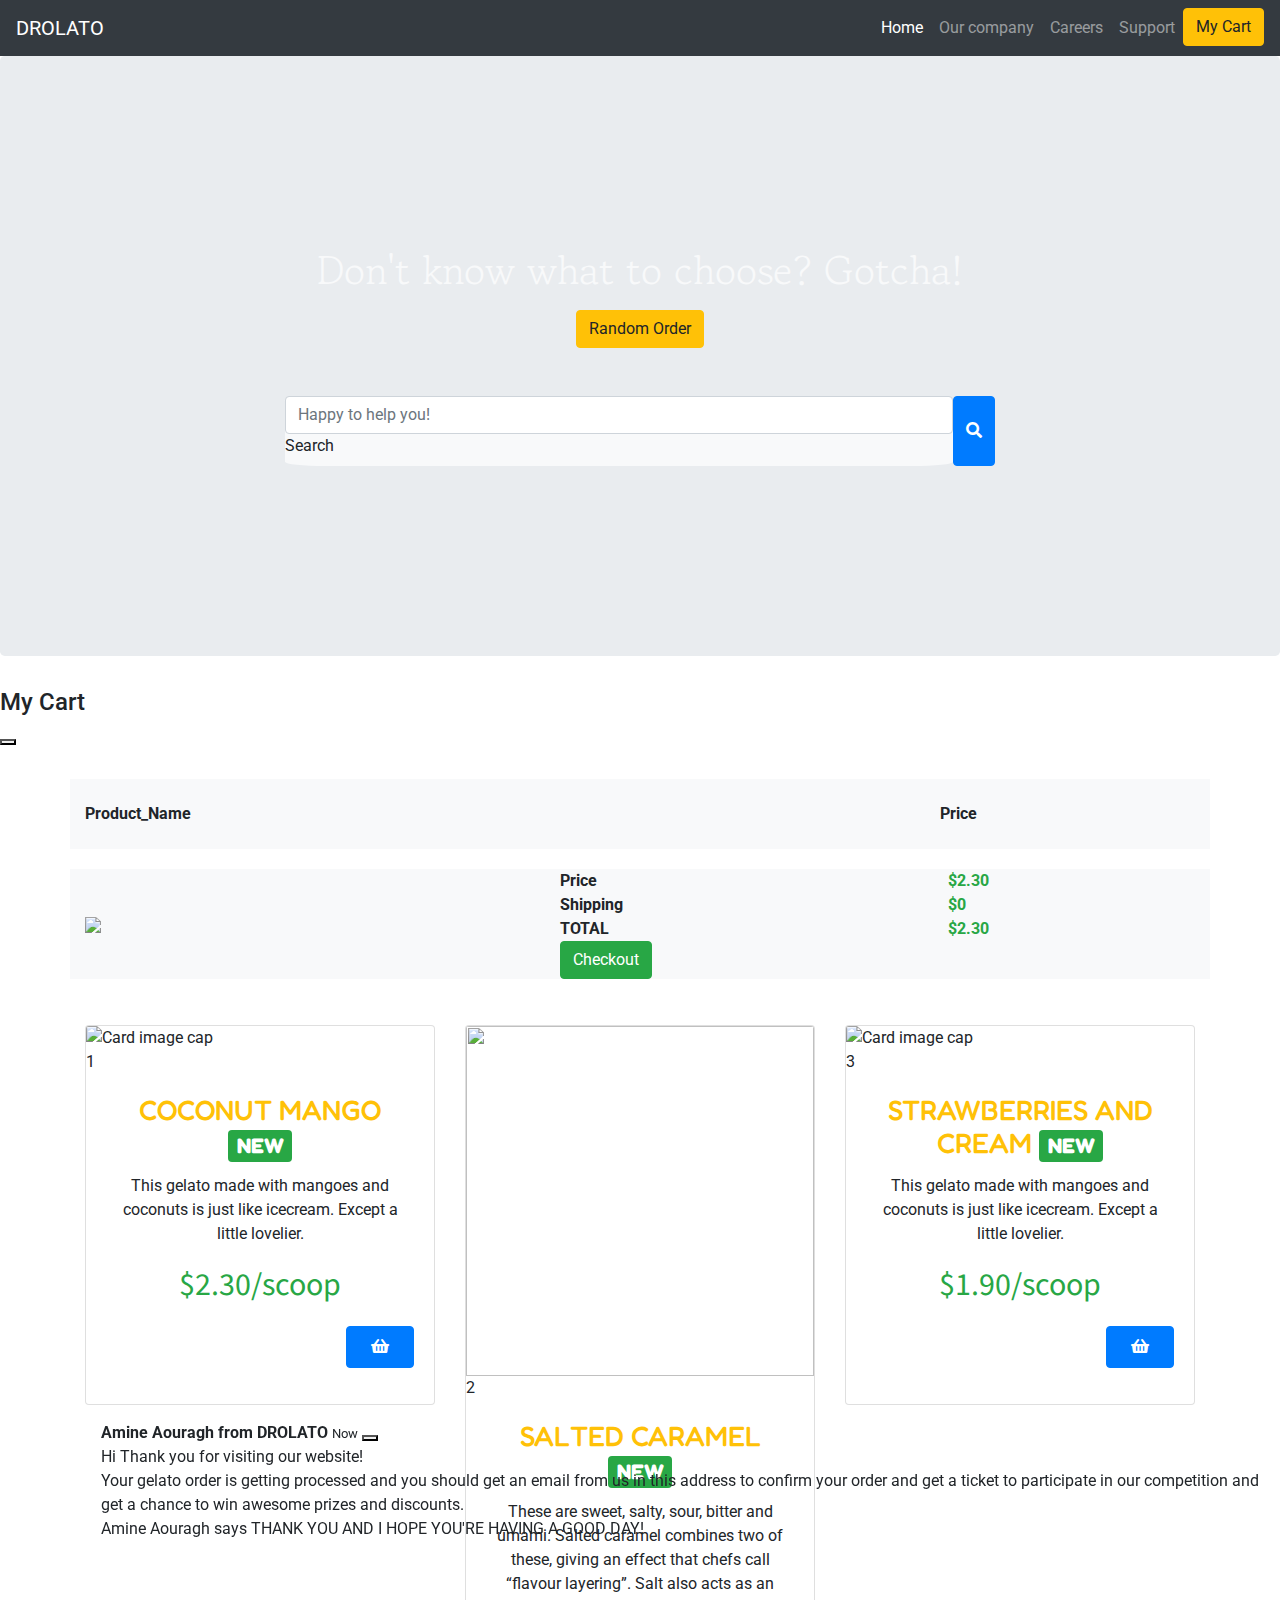
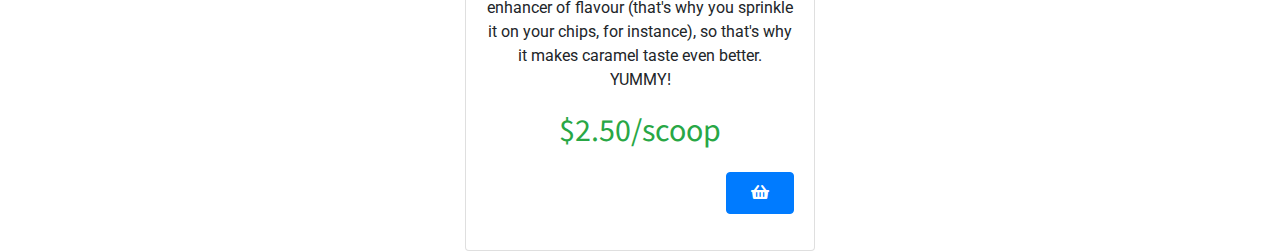
==== index.html @ d1ea40b9 "Update index.html" ====
<!DOCTYPE html>
<html>

<head>
	<meta charset="utf-8">
	<meta name="viewport" content="width=device-width">
	<title>Drolato Order</title>

  <link rel="stylesheet" href="https://maxcdn.bootstrapcdn.com/bootstrap/4.0.0/css/bootstrap.min.css" integrity="sha384-Gn5384xqQ1aoWXA+058RXPxPg6fy4IWvTNh0E263XmFcJlSAwiGgFAW/dAiS6JXm" crossorigin="anonymous">

  <link rel="stylesheet" href="https://maxcdn.bootstrapcdn.com/font-awesome/4.6.3/css/font-awesome.min.css" type="text/css">

  <style>
    @import url('https://fonts.googleapis.com/css2?family=Permanent+Marker&display=swap');
    @import url('https://fonts.googleapis.com/css2?family=Fredoka+One&display=swap');
    @import url('https://fonts.googleapis.com/css2?family=Mada:wght@500&display=swap');
    @import url('https://fonts.googleapis.com/css2?family=Gowun+Batang:wght@700&display=swap');
    @import url('https://use.fontawesome.com/releases/v5.8.1/css/all.css');
  </style>

  <script src="https://code.jquery.com/jquery-3.5.1.min.js"></script>

  <!-- Font Awesome -->
  <link href="https://cdnjs.cloudflare.com/ajax/libs/font-awesome/5.15.1/css/all.min.css" rel="stylesheet"/>
  <!-- Google Fonts -->
  <link href="https://fonts.googleapis.com/css?family=Roboto:300,400,500,700&display=swap" rel="stylesheet"/>
  <!-- MDB -->
  <link href="https://cdnjs.cloudflare.com/ajax/libs/mdb-ui-kit/3.6.0/mdb.min.css" rel="stylesheet"/>

	<link href="style.css" rel="stylesheet" type="text/css" />

</head>

<body>

  <nav class="navbar navbar-expand-md navbar-dark bg-dark">
    <a class="navbar-brand mr-auto" href="#">
      DROLATO
    </a>
    <button class="navbar-toggler" type="button" data-toggle="collapse" data-target="#navbarSupportedContent" aria-controls="navbarSupportedContent" aria-expanded="false" aria-label="Toggle navigation">
    <span class="navbar-toggler-icon"></span>
    </button>

    <div class="collapse navbar-collapse" id="navbarSupportedContent">

      <ul class="navbar-nav ml-auto">

        <li class="nav-item active">
          <a class="nav-link" href="#">Home <span class="sr-only">(current)</span></a>
        </li>

        <li class="nav-item">
          <a class="nav-link" href="#">Our company</a>
        </li>

        <li class="nav-item">
          <a class="nav-link" href="#">Careers</a>
        </li>

        <li class="nav-item">
          <a class="nav-link" href="support.html">Support</a>
        </li>

        <li class="nav-item">
          <a class="btn btn-warning position-relative" data-bs-toggle="offcanvas" href="#offcanvasCart" role="button" aria-controls="offcanvasCart">
            My Cart <span class="badge badge-notification position-absolute top-0 left-140 translate-middle bg-danger"></span>
          </a>
        </li>

      </ul>

    </div>
  </nav>

  <div class="jumbotron">

    <h1 class="display-6 leading-title text-light text-center mb-3">Don't know what to choose? Gotcha!</h1>
    <span>
      <button type="button" class="btn btn-warning">Random Order</button>
    </span>

    <div class="input-group mt-5">

      <div class="form-outline bg-light" id="search-bar">

        <input type="search" id="searchProductBar" class="form-control" aria-label="Search" placeholder="Happy to help you!" autocomplete="off" />
        <label class="form-label" for="searchProductBar">Search</label>

      </div>

      <button type="submit" class="btn btn-primary search-btn">
        <i class="fas fa-search"></i>
      </button>

    </div>

  </div>

  <div class="offcanvas offcanvas-start" tabindex="-1" id="offcanvasCart" aria-labelledby="offcanvasCartLabel">

    <div class="offcanvas-header">

      <h4 class="offcanvas-title" id="offcanvasCartLabel">My Cart</h4>
      <button type="button" class="btn-close text-reset" data-bs-dismiss="offcanvas" aria-label="Close"></button>

    </div>

    <div class="offcanvas-body">

      <h5 class="customer"></h5>

      <div class="container">

        <div class="row justify-content-between align-items-center cart-product-header bg-light">

          <div class="col-xs col-md-5">
            <span class="product-name"><strong>Product_Name</strong></span>
          </div> 

          <div class="col-xs col-md-3 offset-md-3">
            <span class="product-price"><strong>Price</strong></span>
          </div>

        </div>

        <div class="row bg-light justify-content-between align-items-center">

          <div class="col-xs col-sm-5">
            <span class="product-image"><img src="https://beamingbaker.com/wp-content/uploads/2015/01/IGT1-3-Ingredient-Homemade-Mango-Ice-Cream-Recipe-Easy-1.jpg" class="" style="height: 120px;"></span>
          </div> 

          <div class="col-xs col-sm-7">

            <div class="row">

              <div class="col-xs-7 col-md">
                <span class="quantity_price"><strong>Price</strong></span>
              </div> 

              <div class="col-xs-5 col-md offset-md-2">
                <span class="quantity_price_number mr-auto text-success"><strong>$2.30</strong></span>
              </div>

            </div>

            <div class="row">

              <div class="col-xs-7 col-md">
                <span class="shipping_price"><strong>Shipping</strong></span>
              </div> 

              <div class="col-xs-5 col-md offset-md-2">
                <span class="shipping_price_number mr-auto text-success"><strong>$0</strong></span>
              </div>

            </div>

            <div class="row">

              <div class="col-xs-7 col-md">
                <span class="total_price"><strong>TOTAL</strong></span>
              </div> 

              <div class="col-xs-5 col-md offset-md-2">
                <span class="total_price_number text-success"><strong>$2.30</strong></span>
              </div>

            </div>

            <div class="row">
              <div class="col">
                <span class="checkout_button">
                  <button type="button" class="btn btn-success">Checkout</button>
                </span>
              </div>
            </div>

          </div>

        </div>

      </div>
      <!--
      <span data-toggle="modal" data-target="#orderModal">
        <button type="button" class="btn btn-primary register-btn mr-auto">
          Register 
      </span>
      -->

      <!-- THE ORDER MODAL -->
      <div class="modal fade" id="orderModal" tabindex="-1" role="dialog" aria-labelledby="modalLabel" aria-hidden="true">

        <div class="modal-dialog modal-dialog-centered" role="document">

          <div class="modal-content">

            <div class="modal-header">

              <h4 class="modal-title" id="modalLabel">Drolato Order</h4>

              <button type="button" class="close" data-dismiss="modal" aria-label="close">
                <span aria-hidden="true">&times;</span>
              </button>

            </div> 

          <div class="modal-body">

            <div class="alert alert-danger visually-hidden" id="bad-word-notice" role="alert">
              <strong>ALERT! A string you entered seems to be suspicious. You still have <span class="input_attempts_number">2</span> attempts before your session will be blocked!</strong>
            </div>

            <form class="order-form visually-hidden" novalidate>

              <div class="row g-2">

                <div class="col-md">

                  <div class="form-floating mb-3">

                    <input type="text" class="form-control" id="firstNameInput" aria-describedby="firstName" placeholder="First Name" autocomplete="off" required>
                    <label for="firstNameInput" class="form-label">First Name</label>

                    <div class="valid-feedback">
                      Looks good!
                    </div>

                    <div class="invalid-feedback">
                      Please provide your first name.
                    </div>

                  </div> 

                </div>

                <div class="col-md">

                  <div class="form-floating mb-3">

                    <input type="text" class="form-control" id="lastNameInput" aria-describedby="lastName" placeholder="Last Name" autocomplete="off" required> 
                    <label for="lastNameInput" class="form-label">Last Name</label>

                    <div class="valid-feedback">
                      Looks good!
                    </div>

                    <div class="invalid-feedback">
                      Please provide your last name.
                    </div>

                  </div>

                </div>

              </div>

              <div class="form-floating mb-3">

                <input type="email" class="form-control" id="emailInput" aria-describedby="email" placeholder="Email" autocomplete="off" required>
                <label for="emailInput" class="form-label">Email Address</label>

                <div class="valid-feedback">
                  Looks good! 
                </div>

                <div class="invalid-feedback">
                  Please provide your email.
                </div>

              </div>

              <div class="form-floating mb-3">

                <input type="address" class="form-control" id="addressInput" aria-describedby="address" placeholder="123 Main St" autocomplete="off" required>
                <label for="addressInput" class="form-label">Address</label>

                <div class="valid-feedback">
                  Looks good! 
                </div>

                <div class="invalid-feedback">
                  Please provide your address. 
                </div>

              </div>

              <div class="row g-2">
                <div class="col-md-4">
                  <label for="coconutMangoQuantityInput" class="form-label">Quantity: </label>
                </div>
                <div class="col-md-8">
                  <input type="range" class="form-range" id="quantity_scoops_coconut_mango" aria-describedby="coconutMangoQuantity" min="0" max="20" step="1" required>
                </div>
              </div>

              <div>
                <p>Cost: <span class="coconut_mango_prize"></span></p>
              </div>

              <p><input type="button" value="Order Detail"></p>

              <div class="order-detail"></div>

              <div class="accordion" id="customer_data_accordion">

                <div class="accordion-item">

                  <h2 class="accordion-header" id="heading">

                    <button class="accordion-button collapsed" type="button" data-bs-toggle="collapse" data-bs-target="#collapseOne" aria-expanded="true" aria-controls="collapseOne">
                      Why Do We Need This Data
                    </button>

                  </h2>

                  <div id="collapseOne" class="accordion-collapse collapse" aria-labelledby="heading" data-bs-parent="#customer_data_accordion">

                    <div class="accordion-body">

                      <p>TEST #0</p>
                      <p>TEST #1</p>
                      <p>TEST #2</p>

                    </div>

                  </div>

                </div>

              </div>

              <div class="modal-footer">
               <!--
                <button type="submit" class="btn btn-primary mr-auto">
                  <span class="spinner-border spinner-border-sm visually-hidden" role="status" aria-hidden="true"></span>
                  <span class="confirm-button" >Confirm</span>
                  <span class="visually-hidden loading-btn">Loading...</span>
                </button>
               -->
                <button type="button" class="btn btn-secondary" data-dismiss="modal">
                  Close
                </button>

              </div>

            </form>

          </div>           

        </div>
      </div>
    </div>

    </div>

  </div>

  <!-- Invoice Modal -->
      <div class="modal fade" id="invoiceModal" tabindex="-1" aria-labelledby="invoiceModalLabel" aria-hidden="true">

        <div class="modal-dialog">

          <div class="modal-content">

            <div class="modal-header">

              <h5 class="modal-title" id="invoiceModalLabel">INVOICE</h5>

              <button type="button" class="btn-close" data-bs-dismiss="modal" aria-label="Close"></button>

            </div>

            <div class="modal-body">

              <table class="table caption-top">

                <caption>Drolato Order</caption>

                <thead class="table-dark">

                  <tr>
                    <th scope="col">#</th> 
                    <th scope="col">Product</th> 
                    <th scope="col">Quantity</th> 
                    <th scope="col">Price</th> 
                  </tr>

                </thead>

                <tbody class="table-light">

                  <tr>
                    <th scope="row">1</th> 
                    <td>Coconut Mango</td> 
                    <td>3</td> 
                    <td>$7.80</td>
                  </tr>

                  <tr>
                    <th scope="row">2</th> 
                    <td>Salted Caramel</td> 
                    <td>2</td> 
                    <td>$5</td> 
                  </tr>

                  <tr>
                    <th scope="row">3</th>
                    <td>Strawberries And Cream</td>
                    <td>1</td>
                    <td>$1.90</td>
                  </tr>

                </tbody>

                <tfoot>

                  <th scope="row">Total</th>
                  <td></td>
                  <td>6 gelatos</td>
                  <td>$14.70</td>

                </tfoot>

              </table>

              <div class="alert alert-dark" role="alert">
                Your promo code: <a href="#" class="alert-link promo-code"></a>. Please make sure to keep it safe and do not share it with anyone else.
              </div>

            </div>

          </div>

        </div>

      </div>

	<div class="container">

    <div class="row">

      <div class="col col-xs-12 col-sm-6 col-md-4">

        <div class="card card-first mt-3">

          <img class="card-img-top" src="https://beamingbaker.com/wp-content/uploads/2015/01/IGT1-3-Ingredient-Homemade-Mango-Ice-Cream-Recipe-Easy-1.jpg" alt="Card image cap" data-toggle="tooltip" data-placement="bottom" title="tooltip on bottom">

          <span class="visually-hidden first_product_identificator">1</span>

          <div class="card-body">

            <h3 class="card-title text-center text-warning">COCONUT MANGO <span class="badge badge-success badge_first_product">NEW</span></h3>
            <p class="card-text text-center" id="coconut-mango-description">This gelato made with mangoes and coconuts is just like icecream. Except a little lovelier.</p>
            <p class="card-text text-center text-success scoop-price" id="coconut-mango-scoop-price">$2.30/scoop</p>

            <div class="text-center card-bottom">

              <div class="icecream-type d-flex bd-highlight mb-3">

                <button type="button" class="btn btn-primary ml-auto p-2 bd-highlight" data-toggle="tooltip" data-placement="top" title="Add to cart" id="add-btn-coconut" >
                  <span class="sr-only">Add To Cart</span>
                  <i class="fa fa-shopping-basket"></i>
                </button>

              </div>

            </div>

          </div>

        </div>

        <!--A toast message to confirm the customer's order-->
        <div class="position-fixed bottom-0 end-0 p-3" style="z-index:11">
          <div id="liveToast" class="toast" role="alert" aria-live="assertive" aria-atomic="true" data-bs-autohide="false">
            <div class="toast-header">
              <strong class="me-auto">Amine Aouragh from DROLATO</strong>
              <small>Now</small>
              <button type="button" class="btn-close" data-bs-dismiss="toast" aria-label="Close"></button>
            </div>
            <div class="toast-body">
              Hi <span class="customer_name"></span> Thank you for visiting our website! <br>
              Your gelato order is getting processed and you should get an email from us in this address <span class="customer_email"></span> to confirm your order and get a ticket to participate in our competition and get a chance to win awesome prizes and discounts. <br>
              Amine Aouragh says THANK YOU AND I HOPE YOU'RE HAVING A GOOD DAY!
            </div>
          </div>
        </div>

      </div>

      <div class="col col-xs-12 col-sm-6 col-md-4">

        <div class="card card-second mt-3">

          <img class="card-img-top" src="https://nz.factory.nestle.com/sites/g/files/pydnoa371/files/caramel_2new.png" style="height: 350px;" data-toggle="tooltip" data-placement="bottom" title="tooltip on bottom">

          <span class="visually-hidden second_product_identificator">2</span>

          <div class="card-body">

            <h3 class="card-title text-center text-warning">SALTED CARAMEL <span class="badge badge-success badge_second_product">NEW</span></h3>

            <p class="card-text text-center" id="salted-caramel-description">These are sweet, salty, sour, bitter and umami. Salted caramel combines two of these, giving an effect that chefs call “flavour layering”. Salt also acts as an enhancer of flavour (that's why you sprinkle it on your chips, for instance), so that's why it makes caramel taste even better. YUMMY!</p>
            <p class="card-text text-center text-success scoop-price" id="salted-caramel-scoop-price">$2.50/scoop</p>

            <div class="text-center card-bottom">

              <div class="icecream-type d-flex bd-highlight mb-3">

                <button type="button" class="btn btn-primary ml-auto p-2 bd-highlight" data-toggle="tooltip" data-placement="top" title="Add to cart" id="add-btn-saltedCaramel" >
                  <span class="sr-only">Add To Cart</span>
                  <i class="fa fa-shopping-basket"></i>
                </button>

              </div>

            </div>
            
          </div>

        </div>

      </div>

      <div class="col col-xs-12 col-sm-6 col-md-4">

        <div class="card card-third mt-3">

          <img class="card-img-top" src="https://vintagekitchennotes.com/wp-content/uploads/2020/01/Strawberry-ice-cream-10..jpg" alt="Card image cap" data-toggle="tooltip" data-placement="left" title="tooltip on left" >

          <span class="visually-hidden third_product_identificator">3</span>

          <div class="card-body">

            <h3 class="card-title text-center text-warning">STRAWBERRIES AND CREAM <span class="badge badge-success badge_third_product">NEW</span></h3>
            <p class="card-text text-center" id="strawberries-cream-description">This gelato made with mangoes and coconuts is just like icecream. Except a little lovelier.</p>
            <p class="card-text text-center text-success scoop-price" id="strawberries-cream-scoop-price">$1.90/scoop</p>

            <div class="text-center card-bottom">
              <div class="icecream-type d-flex bd-highlight mb-3">
                <button type="button" class="btn btn-primary ml-auto p-2 bd-highlight" data-toggle="tooltip" data-placement="top" title="Add to cart" id="add-btn-strawberries" >
                  <span class="sr-only">Add To Cart</span>
                  <i class="fa fa-shopping-basket"></i>
                </button>
              </div>
            </div>

          </div>

        </div>

      </div>

    </div>

</div>

	<script src="script.js"></script>
  <!-- MDB -->
  <script type="text/javascript" src="https://cdnjs.cloudflare.com/ajax/libs/mdb-ui-kit/3.6.0/mdb.min.js"></script>

  <script src="https://cdnjs.cloudflare.com/ajax/libs/popper.js/1.16.0/umd/popper.min.js"></script>

  <script src="https://maxcdn.bootstrapcdn.com/bootstrap/4.0.0/js/bootstrap.min.js" integrity="sha384-JZR6Spejh4U02d8jOt6vLEHfe/JQGiRRSQQxSfFWpi1MquVdAyjUar5+76PVCmYl" crossorigin="anonymous"></script>

  <link href="https://cdn.jsdelivr.net/npm/bootstrap@5.0.2/dist/css/bootstrap.min.css" rel="stylesheet" integrity="sha384-EVSTQN3/azprG1Anm3QDgpJLIm9Nao0Yz1ztcQTwFspd3yD65VohhpuuCOmLASjC" crossorigin="anonymous">

  <link href="https://cdn.jsdelivr.net/npm/bootstrap@5.0.2/dist/css/bootstrap.min.css" rel="stylesheet" integrity="sha384-EVSTQN3/azprG1Anm3QDgpJLIm9Nao0Yz1ztcQTwFspd3yD65VohhpuuCOmLASjC" crossorigin="anonymous">

  <script src="https://cdn.jsdelivr.net/npm/bootstrap@5.0.2/dist/js/bootstrap.bundle.min.js" integrity="sha384-MrcW6ZMFYlzcLA8Nl+NtUVF0sA7MsXsP1UyJoMp4YLEuNSfAP+JcXn/tWtIaxVXM" crossorigin="anonymous"></script>  

  <script src="https://code.jquery.com/ui/1.12.1/jquery-ui.js"></script>

  <link rel="stylesheet" href="//code.jquery.com/ui/1.12.1/themes/base/jquery-ui.css">
  
</body>

</html>
---- style.css ----
.container {
  margin-top: 30px;
}

.leading-title {
  font-family: 'Gowun Batang', serif;
  margin: 0 auto;
}

.cart-product-header {
  height: 70px;
  margin-bottom: 20px;
}

.jumbotron {
  background-image: url("https://erticonetwork.com/wp-content/uploads/2018/11/2018_-shutterstock_drone-logistics-1280x640.jpg");
  background-size: cover;
  height: 600px;
  display: flex;
  flex-direction: column;
  align-items: center;
  justify-content: center;
}

.input-group {
  justify-content: center;
}

#search-bar {
  width: 55%;
  border-radius: 6%;
}

.card-title {
  font-family: 'Fredoka One', cursive;
}

.scoop-price {
  font-family: 'Mada', sans-serif;
  font-size: 200%;
}

.fa-shopping-basket {
  width: 50px;
}
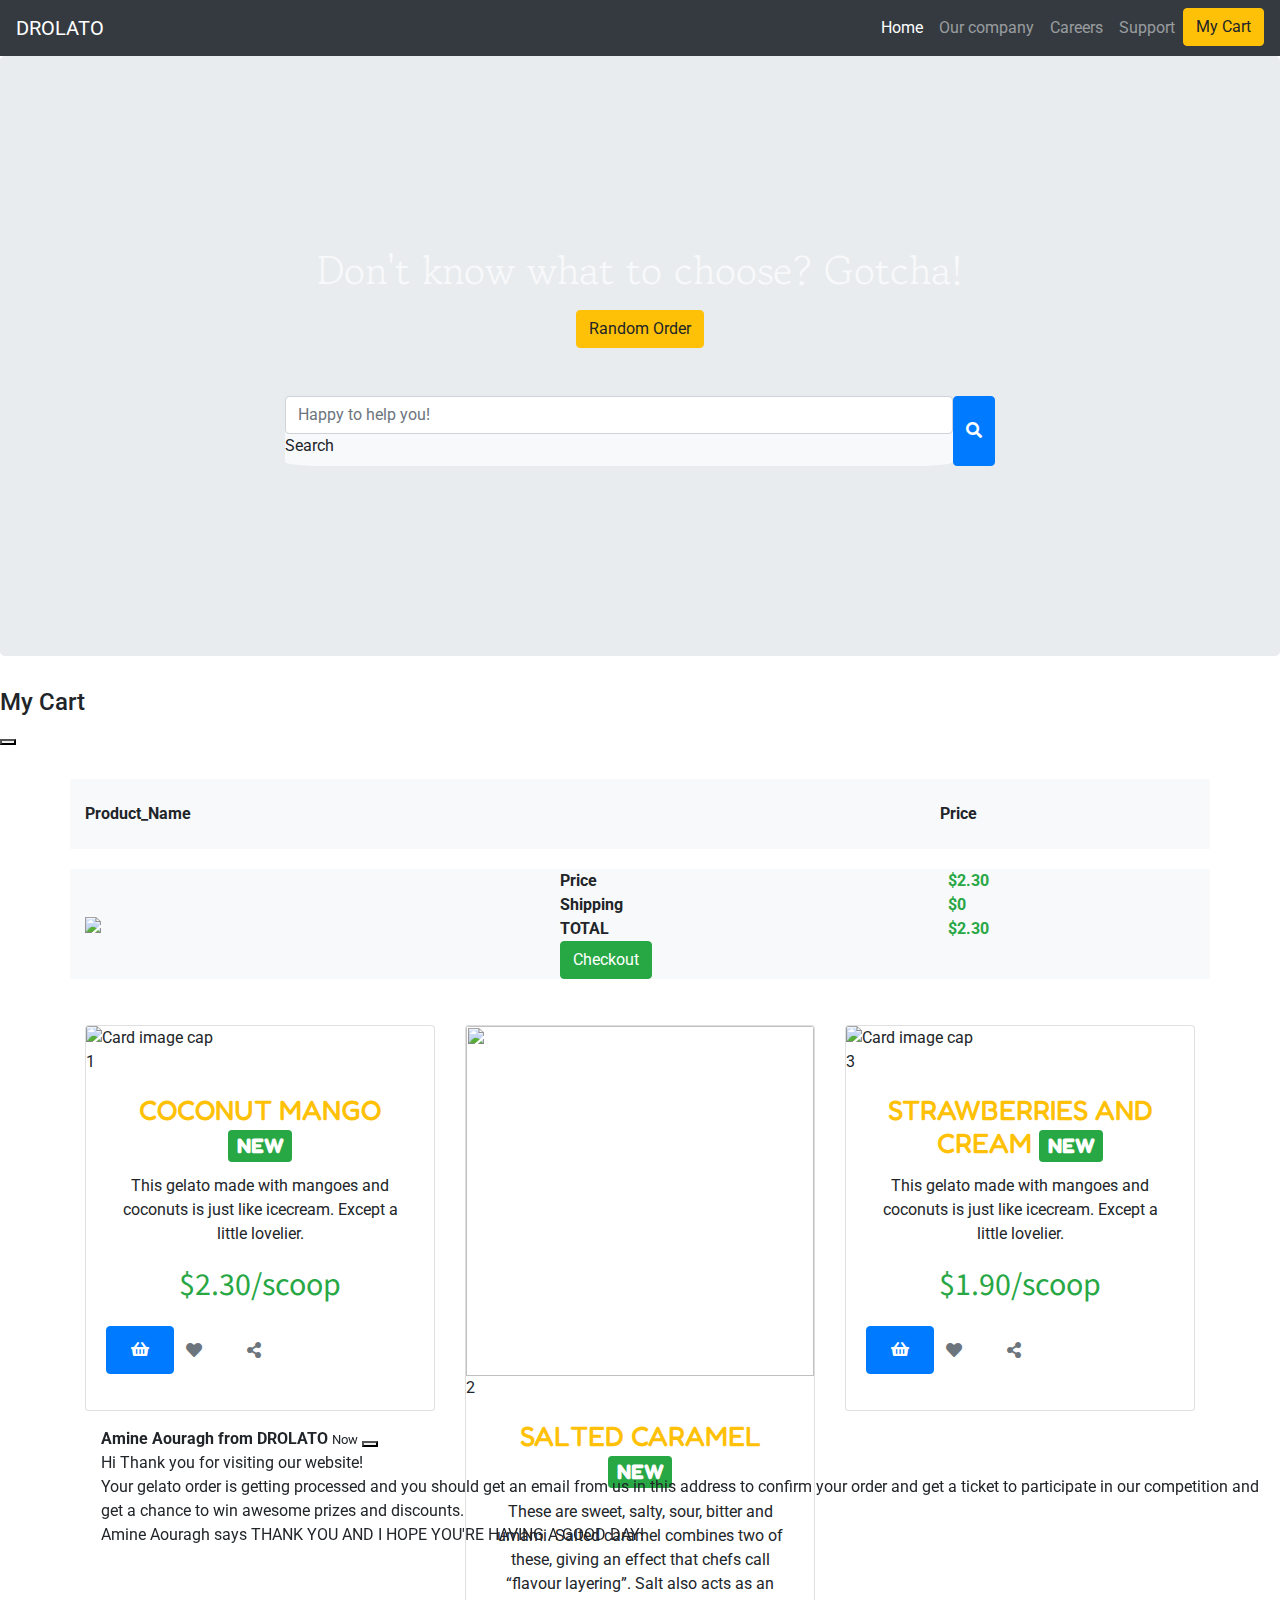
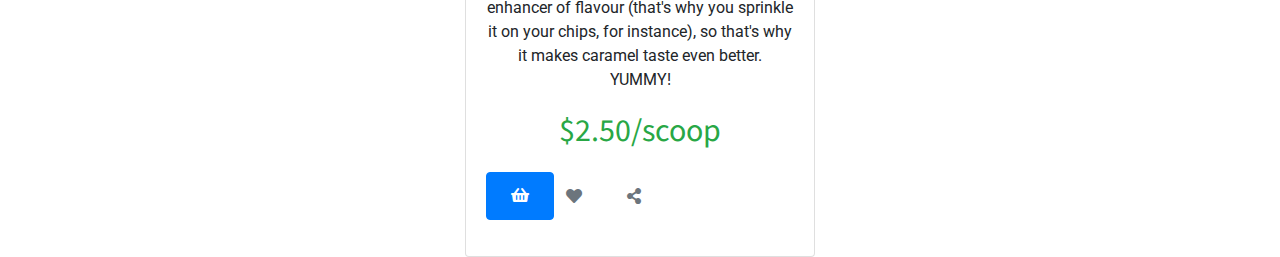
==== commit 6cd04966: "Update index.html" ====
--- a/index.html
+++ b/index.html
@@ -443,24 +443,36 @@
 
         <div class="card card-first mt-3">
 
-          <img class="card-img-top" src="https://beamingbaker.com/wp-content/uploads/2015/01/IGT1-3-Ingredient-Homemade-Mango-Ice-Cream-Recipe-Easy-1.jpg" alt="Card image cap" data-toggle="tooltip" data-placement="bottom" title="tooltip on bottom">
+          <img class="card-img-top" src="https://beamingbaker.com/wp-content/uploads/2015/01/IGT1-3-Ingredient-Homemade-Mango-Ice-Cream-Recipe-Easy-1.jpg" alt="Card image cap">
 
           <span class="visually-hidden first_product_identificator">1</span>
 
           <div class="card-body">
 
             <h3 class="card-title text-center text-warning">COCONUT MANGO <span class="badge badge-success badge_first_product">NEW</span></h3>
+
             <p class="card-text text-center" id="coconut-mango-description">This gelato made with mangoes and coconuts is just like icecream. Except a little lovelier.</p>
+
             <p class="card-text text-center text-success scoop-price" id="coconut-mango-scoop-price">$2.30/scoop</p>
 
             <div class="text-center card-bottom">
 
-              <div class="icecream-type d-flex bd-highlight mb-3">
-
-                <button type="button" class="btn btn-primary ml-auto p-2 bd-highlight" data-toggle="tooltip" data-placement="top" title="Add to cart" id="add-btn-coconut" >
+              <div class="d-flex bd-highlight mb-3">
+
+                <button type="button" class="btn btn-primary me-auto p-2 bd-highlight" data-toggle="tooltip" data-placement="top" title="Add to cart" id="add-btn-coconut" >
                   <span class="sr-only">Add To Cart</span>
                   <i class="fa fa-shopping-basket"></i>
                 </button>
+
+                <div id="like-coconut-mango" class="p-2 bd-highlight like">
+                  <span class="sr-only">Like Product</span>
+                  <i class="fas fa-heart text-muted float-right p-1 my-1 mr-3" data-toggle="tooltip" data-placement="top" title="I like it"></i>
+                </div>
+
+                <div id="share-coconut-mango" class="p-2 bd-highlight share">
+                  <span class="sr-only">Share Product</span>
+                  <i class="fas fa-share-alt text-muted float-right p-1 my-1" data-toggle="tooltip" data-placement="top" title="Share this post"></i>
+                </div>
 
               </div>
 
@@ -492,7 +504,7 @@
 
         <div class="card card-second mt-3">
 
-          <img class="card-img-top" src="https://nz.factory.nestle.com/sites/g/files/pydnoa371/files/caramel_2new.png" style="height: 350px;" data-toggle="tooltip" data-placement="bottom" title="tooltip on bottom">
+          <img class="card-img-top" src="https://nz.factory.nestle.com/sites/g/files/pydnoa371/files/caramel_2new.png" style="height: 350px;">
 
           <span class="visually-hidden second_product_identificator">2</span>
 
@@ -501,17 +513,27 @@
             <h3 class="card-title text-center text-warning">SALTED CARAMEL <span class="badge badge-success badge_second_product">NEW</span></h3>
 
             <p class="card-text text-center" id="salted-caramel-description">These are sweet, salty, sour, bitter and umami. Salted caramel combines two of these, giving an effect that chefs call “flavour layering”. Salt also acts as an enhancer of flavour (that's why you sprinkle it on your chips, for instance), so that's why it makes caramel taste even better. YUMMY!</p>
+
             <p class="card-text text-center text-success scoop-price" id="salted-caramel-scoop-price">$2.50/scoop</p>
 
             <div class="text-center card-bottom">
 
-              <div class="icecream-type d-flex bd-highlight mb-3">
-
-                <button type="button" class="btn btn-primary ml-auto p-2 bd-highlight" data-toggle="tooltip" data-placement="top" title="Add to cart" id="add-btn-saltedCaramel" >
+              <div class="d-flex bd-highlight mb-3">
+
+                <button type="button" class="btn btn-primary me-auto p-2 bd-highlight" data-toggle="tooltip" data-placement="top" title="Add to cart" id="add-btn-salted-caramel" >
                   <span class="sr-only">Add To Cart</span>
                   <i class="fa fa-shopping-basket"></i>
                 </button>
 
+                <div id="like-salted-caramel" class="p-2 bd-highlight like">
+                  <span class="sr-only">Like Product</span>
+                  <i class="fas fa-heart text-muted float-right p-1 my-1 mr-3" data-toggle="tooltip" data-placement="top" title="I like it"></i>
+                </div>
+
+                <div id="share-salted-caramel" class="p-2 bd-highlight share">
+                  <span class="sr-only">Share Product</span>
+                  <i class="fas fa-share-alt text-muted float-right p-1 my-1" data-toggle="tooltip" data-placement="top" title="Share this post"></i>
+                </div>
               </div>
 
             </div>
@@ -526,23 +548,39 @@
 
         <div class="card card-third mt-3">
 
-          <img class="card-img-top" src="https://vintagekitchennotes.com/wp-content/uploads/2020/01/Strawberry-ice-cream-10..jpg" alt="Card image cap" data-toggle="tooltip" data-placement="left" title="tooltip on left" >
+          <img class="card-img-top" src="https://vintagekitchennotes.com/wp-content/uploads/2020/01/Strawberry-ice-cream-10..jpg" alt="Card image cap" >
 
           <span class="visually-hidden third_product_identificator">3</span>
 
           <div class="card-body">
 
             <h3 class="card-title text-center text-warning">STRAWBERRIES AND CREAM <span class="badge badge-success badge_third_product">NEW</span></h3>
+
             <p class="card-text text-center" id="strawberries-cream-description">This gelato made with mangoes and coconuts is just like icecream. Except a little lovelier.</p>
+
             <p class="card-text text-center text-success scoop-price" id="strawberries-cream-scoop-price">$1.90/scoop</p>
 
             <div class="text-center card-bottom">
-              <div class="icecream-type d-flex bd-highlight mb-3">
-                <button type="button" class="btn btn-primary ml-auto p-2 bd-highlight" data-toggle="tooltip" data-placement="top" title="Add to cart" id="add-btn-strawberries" >
+
+              <div class="d-flex bd-highlight mb-3">
+
+                <button type="button" class="btn btn-primary me-auto p-2 bd-highlight" data-toggle="tooltip" data-placement="top" title="Add to cart" id="add-btn-strawberries-cream" >
                   <span class="sr-only">Add To Cart</span>
                   <i class="fa fa-shopping-basket"></i>
                 </button>
-              </div>
+
+                <div id="like-strawberries-cream" class="p-2 bd-highlight like">
+                  <span class="sr-only">Like Product</span>
+                  <i class="fas fa-heart text-muted float-right p-1 my-1 mr-3" data-toggle="tooltip" data-placement="top" title="I like it"></i>
+                </div>
+
+                <div id="share-strawberries-cream" class="p-2 bd-highlight share">
+                  <span class="sr-only">Share Product</span>
+                  <i class="fas fa-share-alt text-muted float-right p-1 my-1" data-toggle="tooltip" data-placement="top" title="Share this post"></i>
+                </div>
+
+              </div>
+
             </div>
 
           </div>
--- a/style.css
+++ b/style.css
@@ -44,3 +44,7 @@
   width: 50px;
 }
 
+.like, .share {
+  cursor: pointer;
+  margin-right: 5px;
+}
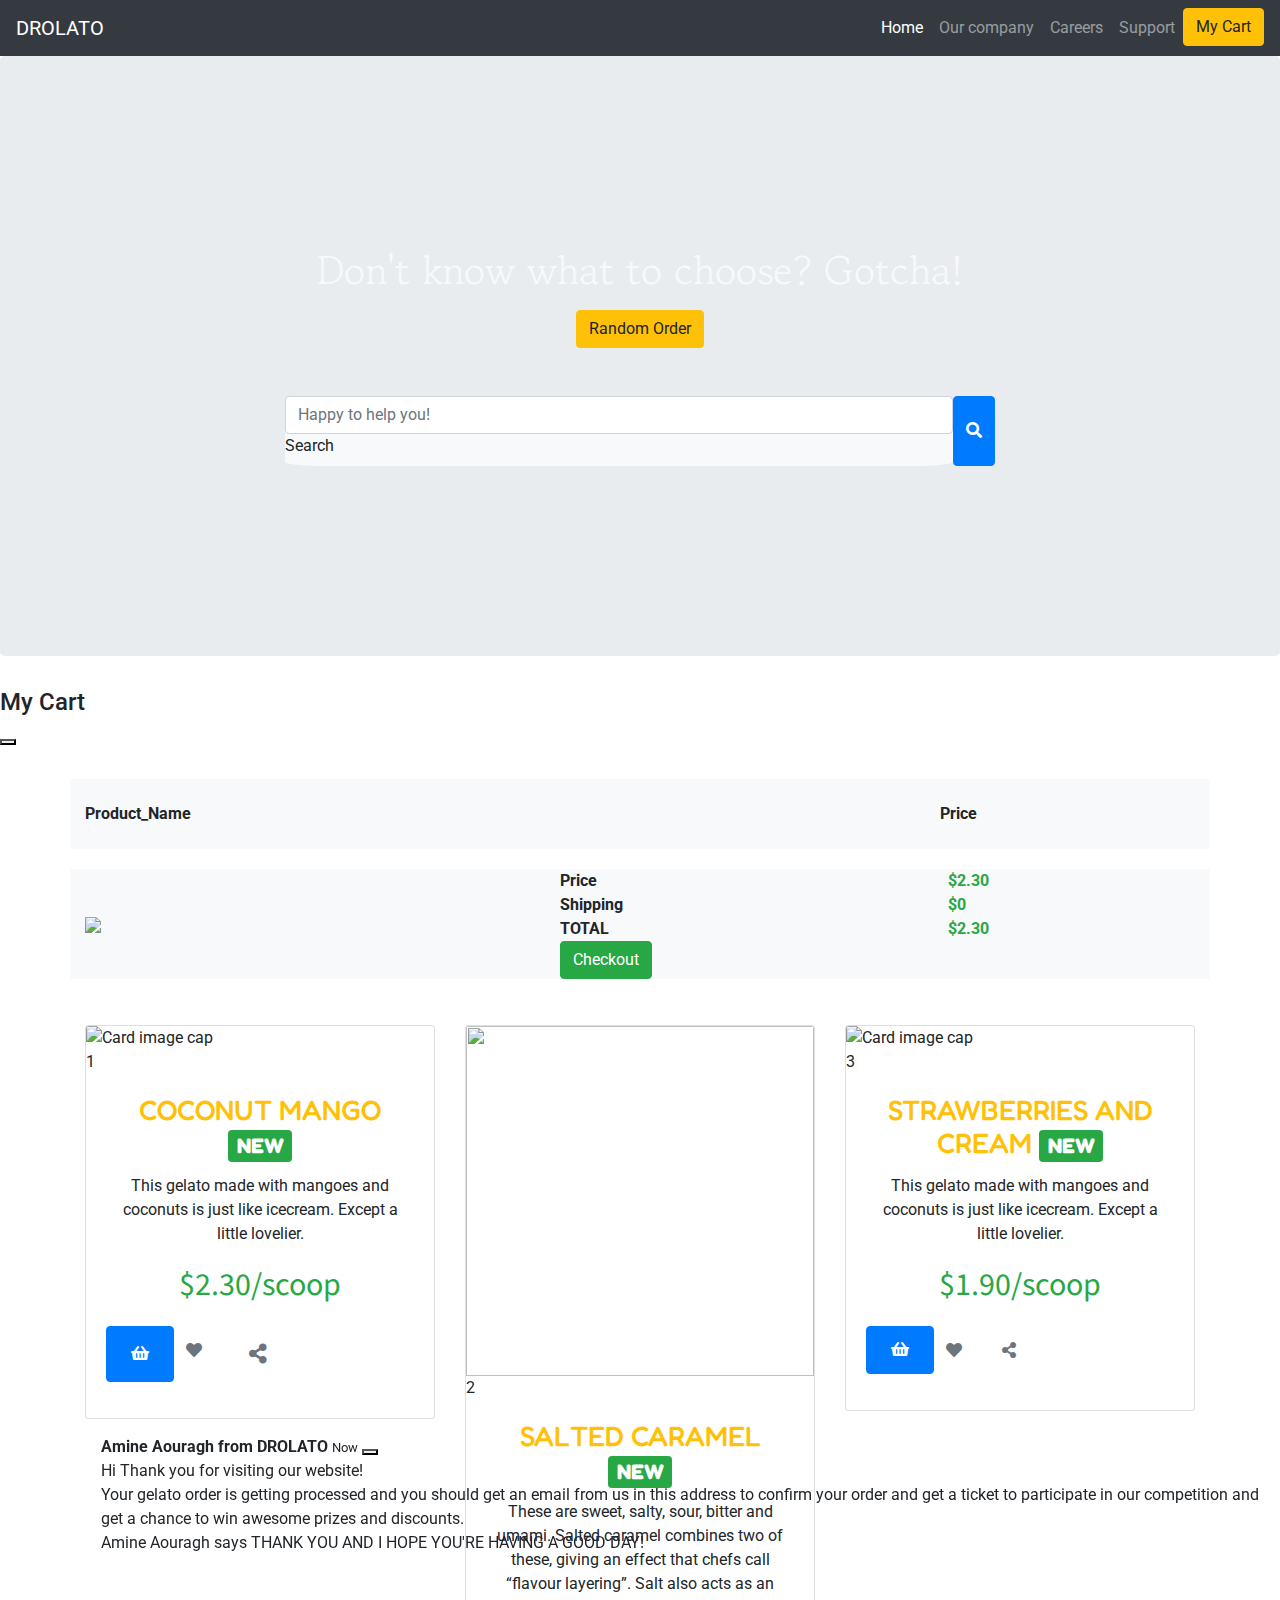
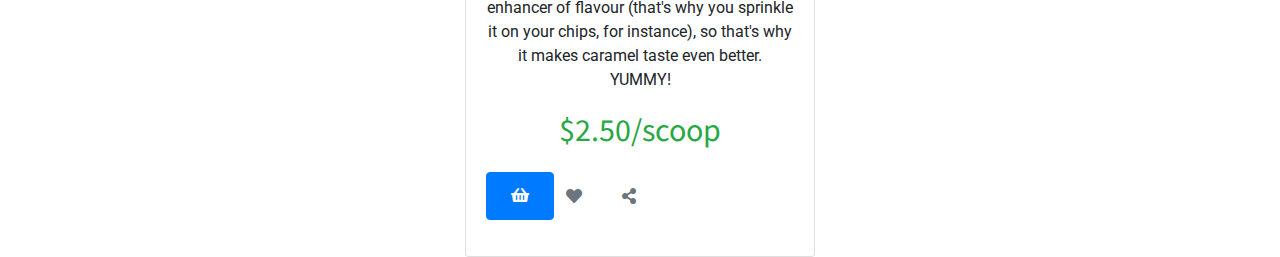
==== commit bec41640: "Update index.html" ====
--- a/index.html
+++ b/index.html
@@ -22,6 +22,7 @@
 
   <!-- Font Awesome -->
   <link href="https://cdnjs.cloudflare.com/ajax/libs/font-awesome/5.15.1/css/all.min.css" rel="stylesheet"/>
+
   <!-- Google Fonts -->
   <link href="https://fonts.googleapis.com/css?family=Roboto:300,400,500,700&display=swap" rel="stylesheet"/>
   <!-- MDB -->
@@ -466,12 +467,45 @@
 
                 <div id="like-coconut-mango" class="p-2 bd-highlight like">
                   <span class="sr-only">Like Product</span>
-                  <i class="fas fa-heart text-muted float-right p-1 my-1 mr-3" data-toggle="tooltip" data-placement="top" title="I like it"></i>
+                  <i class="fas fa-heart text-muted float-right p-1 my-1 mr-3"></i>
                 </div>
 
                 <div id="share-coconut-mango" class="p-2 bd-highlight share">
-                  <span class="sr-only">Share Product</span>
-                  <i class="fas fa-share-alt text-muted float-right p-1 my-1" data-toggle="tooltip" data-placement="top" title="Share this post"></i>
+
+                  <div class="fixed_share">
+
+                    <ul class="listing">
+
+                      <li class="whatsapp">
+                        <span onclick="window.open('whatsapp://send?text=https://drolato-part-3-number-calculation-3.amineaouragh.repl.co/index.html')" class="share-link-whatsapp">
+                          <span class="sr-only">Share on WhatsApp</span>
+                          <i class="fab fa-whatsapp"></i>
+                        </span>
+                      </li>
+
+                      <li class="telegram">
+                        <span class="share-link-telegram">
+                          <span class="sr-only">Share on Telegram</span>
+                          <i class="fab fa-telegram"></i>
+                        </span>
+                      </li> 
+
+                      <li class="twitter">
+                        <a class="share-link-twitter">
+                          <span class="sr-only">Share on Twitter</span>
+                          <i class="fab fa-twitter"></i>
+                        </a>
+                      </li>
+
+                    </ul>
+
+                    <span class="share-toggle">
+                      <span class="sr-only">Share Product</span>
+                      <i class="fas fa-share-alt text-muted float-right p-1 my-1"></i>
+                    </span>
+
+                  </div>
+
                 </div>
 
               </div>
@@ -520,7 +554,7 @@
 
               <div class="d-flex bd-highlight mb-3">
 
-                <button type="button" class="btn btn-primary me-auto p-2 bd-highlight" data-toggle="tooltip" data-placement="top" title="Add to cart" id="add-btn-salted-caramel" >
+                <button type="button" class="btn btn-primary me-auto p-2 bd-highlight" data-toggle="tooltip" data-placement="top" title="Add to cart" id="add-btn-saltedCaramel" >
                   <span class="sr-only">Add To Cart</span>
                   <i class="fa fa-shopping-basket"></i>
                 </button>
@@ -564,7 +598,7 @@
 
               <div class="d-flex bd-highlight mb-3">
 
-                <button type="button" class="btn btn-primary me-auto p-2 bd-highlight" data-toggle="tooltip" data-placement="top" title="Add to cart" id="add-btn-strawberries-cream" >
+                <button type="button" class="btn btn-primary me-auto p-2 bd-highlight" data-toggle="tooltip" data-placement="top" title="Add to cart" id="add-btn-strawberries" >
                   <span class="sr-only">Add To Cart</span>
                   <i class="fa fa-shopping-basket"></i>
                 </button>
@@ -594,6 +628,7 @@
 </div>
 
 	<script src="script.js"></script>
+  
   <!-- MDB -->
   <script type="text/javascript" src="https://cdnjs.cloudflare.com/ajax/libs/mdb-ui-kit/3.6.0/mdb.min.js"></script>
 
--- a/style.css
+++ b/style.css
@@ -46,5 +46,53 @@
 
 .like, .share {
   cursor: pointer;
-  margin-right: 5px;
+  border: none;
 }
+
+.share-toggle, .fixed_share ul.listing > li {
+  font-size: 20px;
+  width: 40px;
+  height: 40px;
+  display: flex;
+  align-items: center;
+  justify-content: center;
+  cursor: pointer;
+  border-radius: 50%;
+  transition: all 0.5s ease-in-out;
+}
+
+ul.listing {
+  list-style: none;
+  display: none;
+}
+
+.fixed_share ul.listing > li {
+  margin-bottom: 10px; 
+}
+
+.fixed_share ul.listing > li > a {
+  display: block;
+  width: 100%;
+  height: auto;
+  text-align: center;
+}
+
+.share-toggle:hover,
+.fixed_share ul.listing > li:hover {
+  transform: scale(1.1) rotate(360deg);
+}
+
+.fixed_share .whatsapp, 
+.fixed_share .whatsapp > span{
+  color: #25D366;
+}
+
+.fixed_share .telegram,
+.fixed_share .telegram > span{
+  color: #0088cc;
+}
+
+.fixed_share .twitter,
+.fixed_share .twitter > a{
+  color: #00acee;
+}
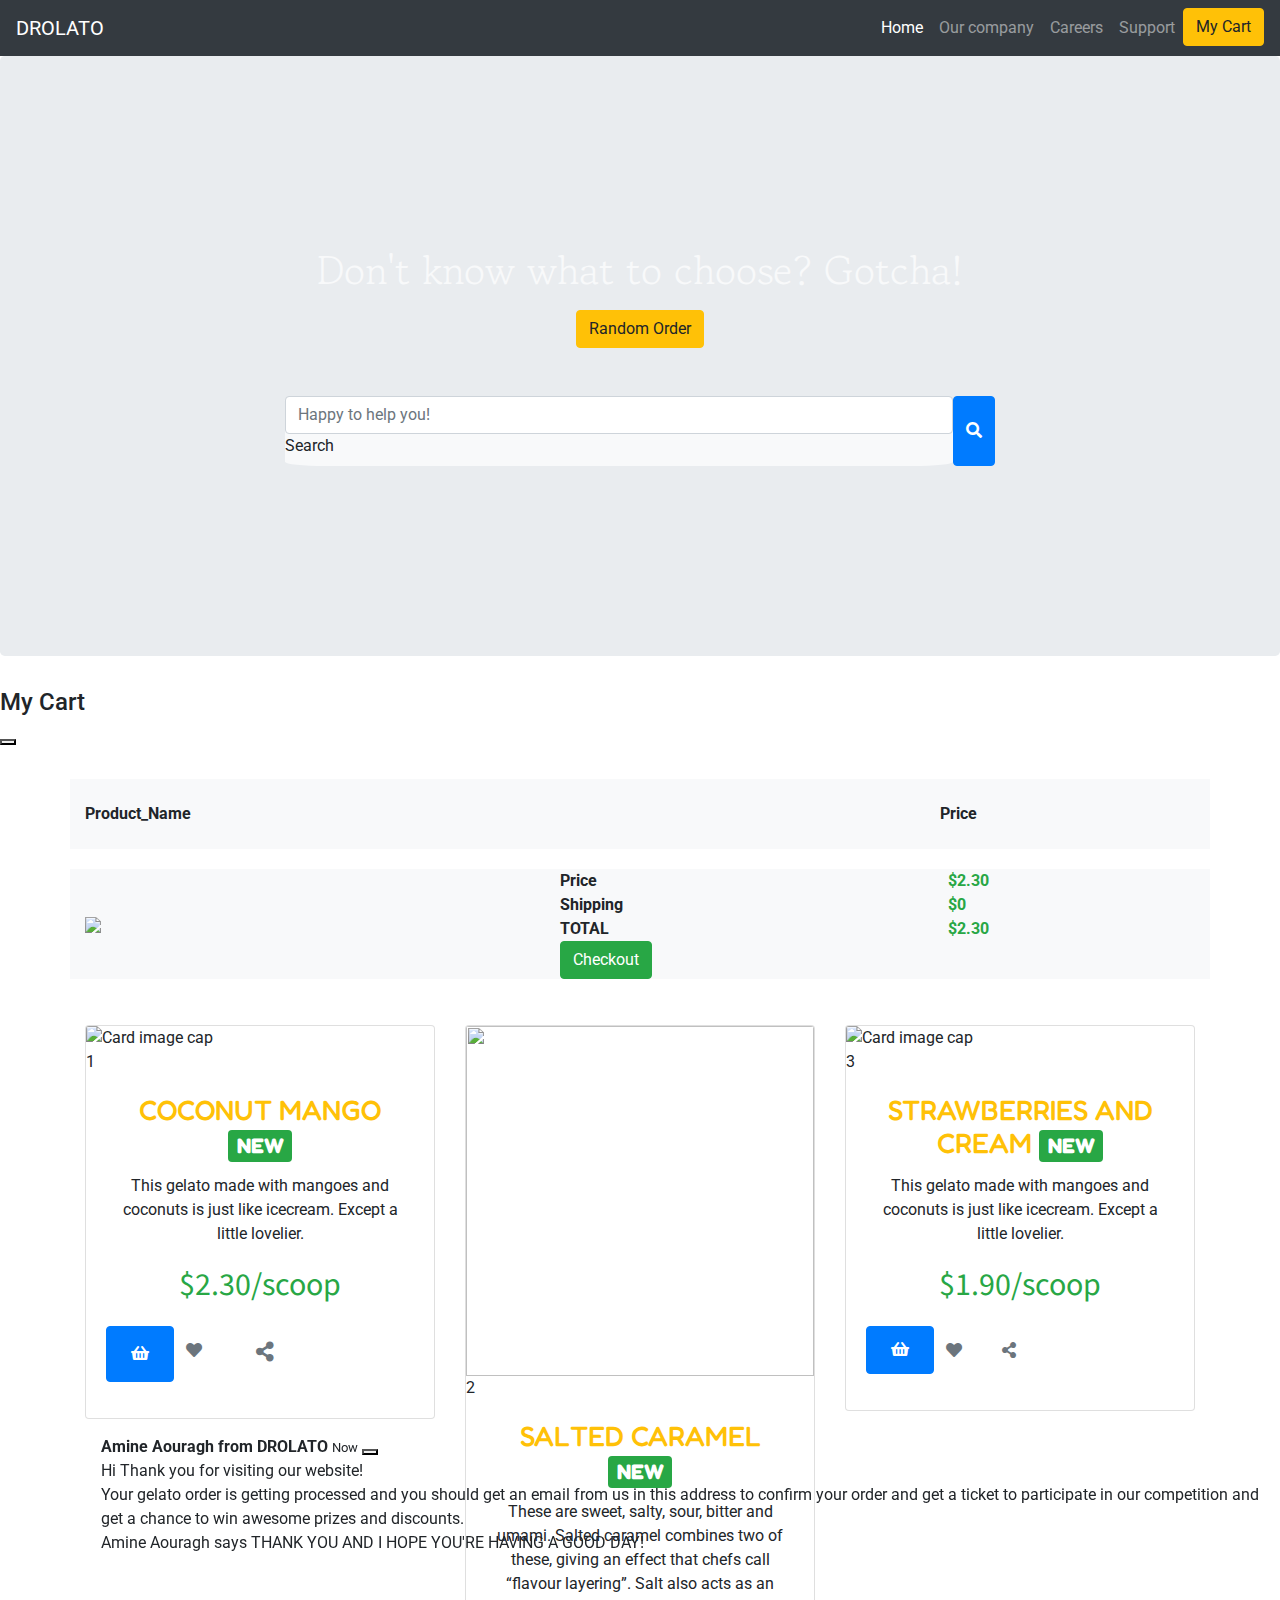
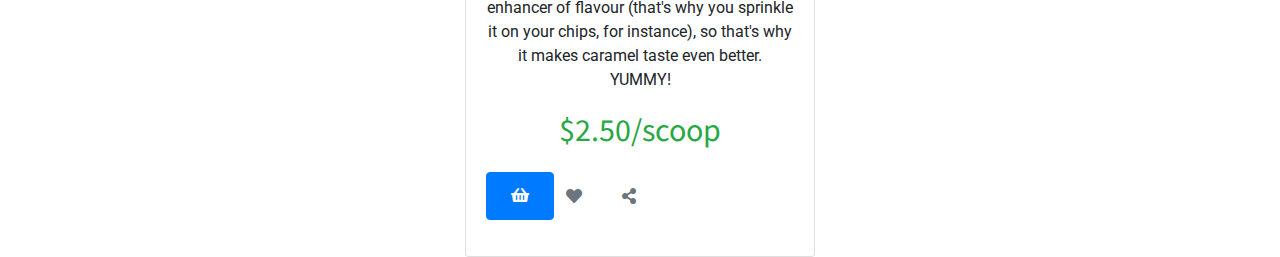
==== commit a8f65193: "Update index.html" ====
--- a/index.html
+++ b/index.html
@@ -30,9 +30,32 @@
 
 	<link href="style.css" rel="stylesheet" type="text/css" />
 
+  <!--
+    Open Graph tags to customize link previews.
+  -->
+  <meta property="og:url" content="https://drolato-part-3-number-calculation-3.amineaouragh.repl.co/index.html" />
+  <meta property="og:type" content="website" />
+  <meta property="og:title" content="DROLATO has a brand new gelato flavour for the summer" />
+  <meta property="og:image" content="https://beamingbaker.com/wp-content/uploads/2015/01/IGT1-3-Ingredient-Homemade-Mango-Ice-Cream-Recipe-Easy-1.jpg" />
+  <meta property="og:description" content="Who doesn't like gelatos?" />
+
 </head>
 
 <body>
+
+  <!-- Load Facebook SDK for JavaScript -->
+  <div id="fb-root"></div>
+
+  <script>
+    (function(d, s, id) {
+      var js, fjs = d.getElementsByTagName(s)[0];
+      if (d.getElementById(id)) return;
+      js = d.createElement(s); js.id = id;
+      js.src = "https://connect.facebook.net/en_US/sdk.js#xfbml=1&version=v3.0";
+      fjs.parentNode.insertBefore(js, fjs);
+    }
+    (document, 'script', 'facebook-jssdk'));
+  </script>
 
   <nav class="navbar navbar-expand-md navbar-dark bg-dark">
     <a class="navbar-brand mr-auto" href="#">
@@ -189,7 +212,7 @@
       -->
 
       <!-- THE ORDER MODAL -->
-      <div class="modal fade" id="orderModal" tabindex="-1" role="dialog" aria-labelledby="modalLabel" aria-hidden="true">
+      <div class="modal fade" id="orderModal" tabindex="-1" role="dialog" aria-labelledby="orderModalLabel" aria-hidden="true">
 
         <div class="modal-dialog modal-dialog-centered" role="document">
 
@@ -197,7 +220,7 @@
 
             <div class="modal-header">
 
-              <h4 class="modal-title" id="modalLabel">Drolato Order</h4>
+              <h4 class="modal-title" id="orderModalLabel">Drolato Order</h4>
 
               <button type="button" class="close" data-dismiss="modal" aria-label="close">
                 <span aria-hidden="true">&times;</span>
@@ -470,34 +493,9 @@
                   <i class="fas fa-heart text-muted float-right p-1 my-1 mr-3"></i>
                 </div>
 
-                <div id="share-coconut-mango" class="p-2 bd-highlight share">
+                <div id="share-coconut-mango" class="p-2 bd-highlight share" data-target="#shareButtonsModal" data-toggle="modal">
 
                   <div class="fixed_share">
-
-                    <ul class="listing">
-
-                      <li class="whatsapp">
-                        <span onclick="window.open('whatsapp://send?text=https://drolato-part-3-number-calculation-3.amineaouragh.repl.co/index.html')" class="share-link-whatsapp">
-                          <span class="sr-only">Share on WhatsApp</span>
-                          <i class="fab fa-whatsapp"></i>
-                        </span>
-                      </li>
-
-                      <li class="telegram">
-                        <span class="share-link-telegram">
-                          <span class="sr-only">Share on Telegram</span>
-                          <i class="fab fa-telegram"></i>
-                        </span>
-                      </li> 
-
-                      <li class="twitter">
-                        <a class="share-link-twitter">
-                          <span class="sr-only">Share on Twitter</span>
-                          <i class="fab fa-twitter"></i>
-                        </a>
-                      </li>
-
-                    </ul>
 
                     <span class="share-toggle">
                       <span class="sr-only">Share Product</span>
@@ -513,6 +511,78 @@
             </div>
 
           </div>
+
+        </div>
+
+        <div class="modal fade" id="shareButtonsModal" tabindex="-1" role="dialog" aria-labelledby="shareModalLabel" aria-hidden="true">
+
+          <div class="modal-dialog modal-dialog-centered" role="document">
+
+            <div class="modal-content">
+
+              <div class="modal-header">
+
+                <h2 class="modal-title" id="shareModalLabel">
+                  Share Via:
+                </h2>
+
+                <button type="button" class="close" data-dismiss="modal" aria-label="close">
+                  <span aria-hidden="true">&times;</span>
+                </button>
+
+              </div>
+
+              <div class="modal-body">
+
+                <div class="row share-buttons justify-content-around">
+
+                  <div class="col-6 whatsapp">
+                    <span onclick="window.open('whatsapp://send?text=https://drolato-part-3-number-calculation-3.amineaouragh.repl.co/index.html')" class="share-link-whatsapp">
+                      <span class="sr-only">Share on WhatsApp</span>
+                      <i class="fab fa-whatsapp"></i>
+                      <p class="share-btn-wtsp-name">WhatsApp</p>
+                    </span>
+                    
+                  </div>
+
+                  <div class="col-6 telegram">
+                    <span class="share-link-telegram">
+                      <span class="sr-only">Share on Telegram</span>
+                      <i class="fab fa-telegram"></i>
+                      <p class="share-btn-tlg-name">Telegram</p>
+                    </span>
+                    
+                  </div> 
+
+                  <div class="col-6 twitter">
+                    <a class="share-link-twitter">
+                      <span class="sr-only">Share on Twitter</span>
+                      <i class="fab fa-twitter"></i>
+                      <p class="share-btn-twt-name">Twitter</p>
+                    </a>
+                    
+                  </div>
+
+                  <div class="col-6 facebook">
+                    <a class="share-link-facebook" href="http://www.facebook.com/share.php?u=https://drolato-part-3-number-calculation-3.amineaouragh.repl.co/index.html">
+                      <span class="sr-only">Share on Facebook</span>
+                      <i class="fab fa-facebook"></i>
+                      <p class="share-btn-fb-name">Facebook</p>
+                    </a>
+                   
+                  </div>
+
+                </div>
+
+              </div>
+
+              <div class="modal-footer">
+                <button type="button" class="btn btn-secondary" data-dismiss="modal">Close</button>
+              </div>
+
+            </div>
+
+          </div> 
 
         </div>
 
--- a/style.css
+++ b/style.css
@@ -44,55 +44,72 @@
   width: 50px;
 }
 
-.like, .share {
-  cursor: pointer;
-  border: none;
-}
-
-.share-toggle, .fixed_share ul.listing > li {
+.share-toggle, .fixed_share  {
   font-size: 20px;
   width: 40px;
   height: 40px;
-  display: flex;
-  align-items: center;
-  justify-content: center;
+  list-style: none;
   cursor: pointer;
   border-radius: 50%;
-  transition: all 0.5s ease-in-out;
 }
 
-ul.listing {
-  list-style: none;
-  display: none;
-}
-
-.fixed_share ul.listing > li {
-  margin-bottom: 10px; 
-}
-
-.fixed_share ul.listing > li > a {
-  display: block;
-  width: 100%;
-  height: auto;
-  text-align: center;
-}
-
-.share-toggle:hover,
-.fixed_share ul.listing > li:hover {
+.share-toggle:hover {
   transform: scale(1.1) rotate(360deg);
 }
 
-.fixed_share .whatsapp, 
-.fixed_share .whatsapp > span{
+div.share-buttons > div {
+  font-size: 30px;
+  cursor: pointer;
+  border-radius: 50%;
+}
+
+.whatsapp > span > i{
   color: #25D366;
 }
 
-.fixed_share .telegram,
-.fixed_share .telegram > span{
+.telegram > span > i{
   color: #0088cc;
 }
 
-.fixed_share .twitter,
-.fixed_share .twitter > a{
+.twitter > a > i{
   color: #00acee;
 }
+
+.twitter > a {
+  text-decoration: none;
+  color: black;
+}
+
+.twitter > a:hover {
+  color: #00acee;
+}
+
+.facebook > a > i{
+  color: #3b5998;
+}
+
+.facebook > a {
+  text-decoration: none;
+  color: black;
+}
+
+.facebook > a:hover {
+  color: #3b5998;
+}
+
+.share-btn-wtsp-name:hover {
+  color: #25D366;
+}
+
+.share-btn-tlg-name:hover {
+  color: #0088cc;
+}
+
+.share-btn-twt-name:hover {
+  color: #00acee;
+}
+
+.share-btn-fb-name:hover {
+  color: #3b5998;
+}
+
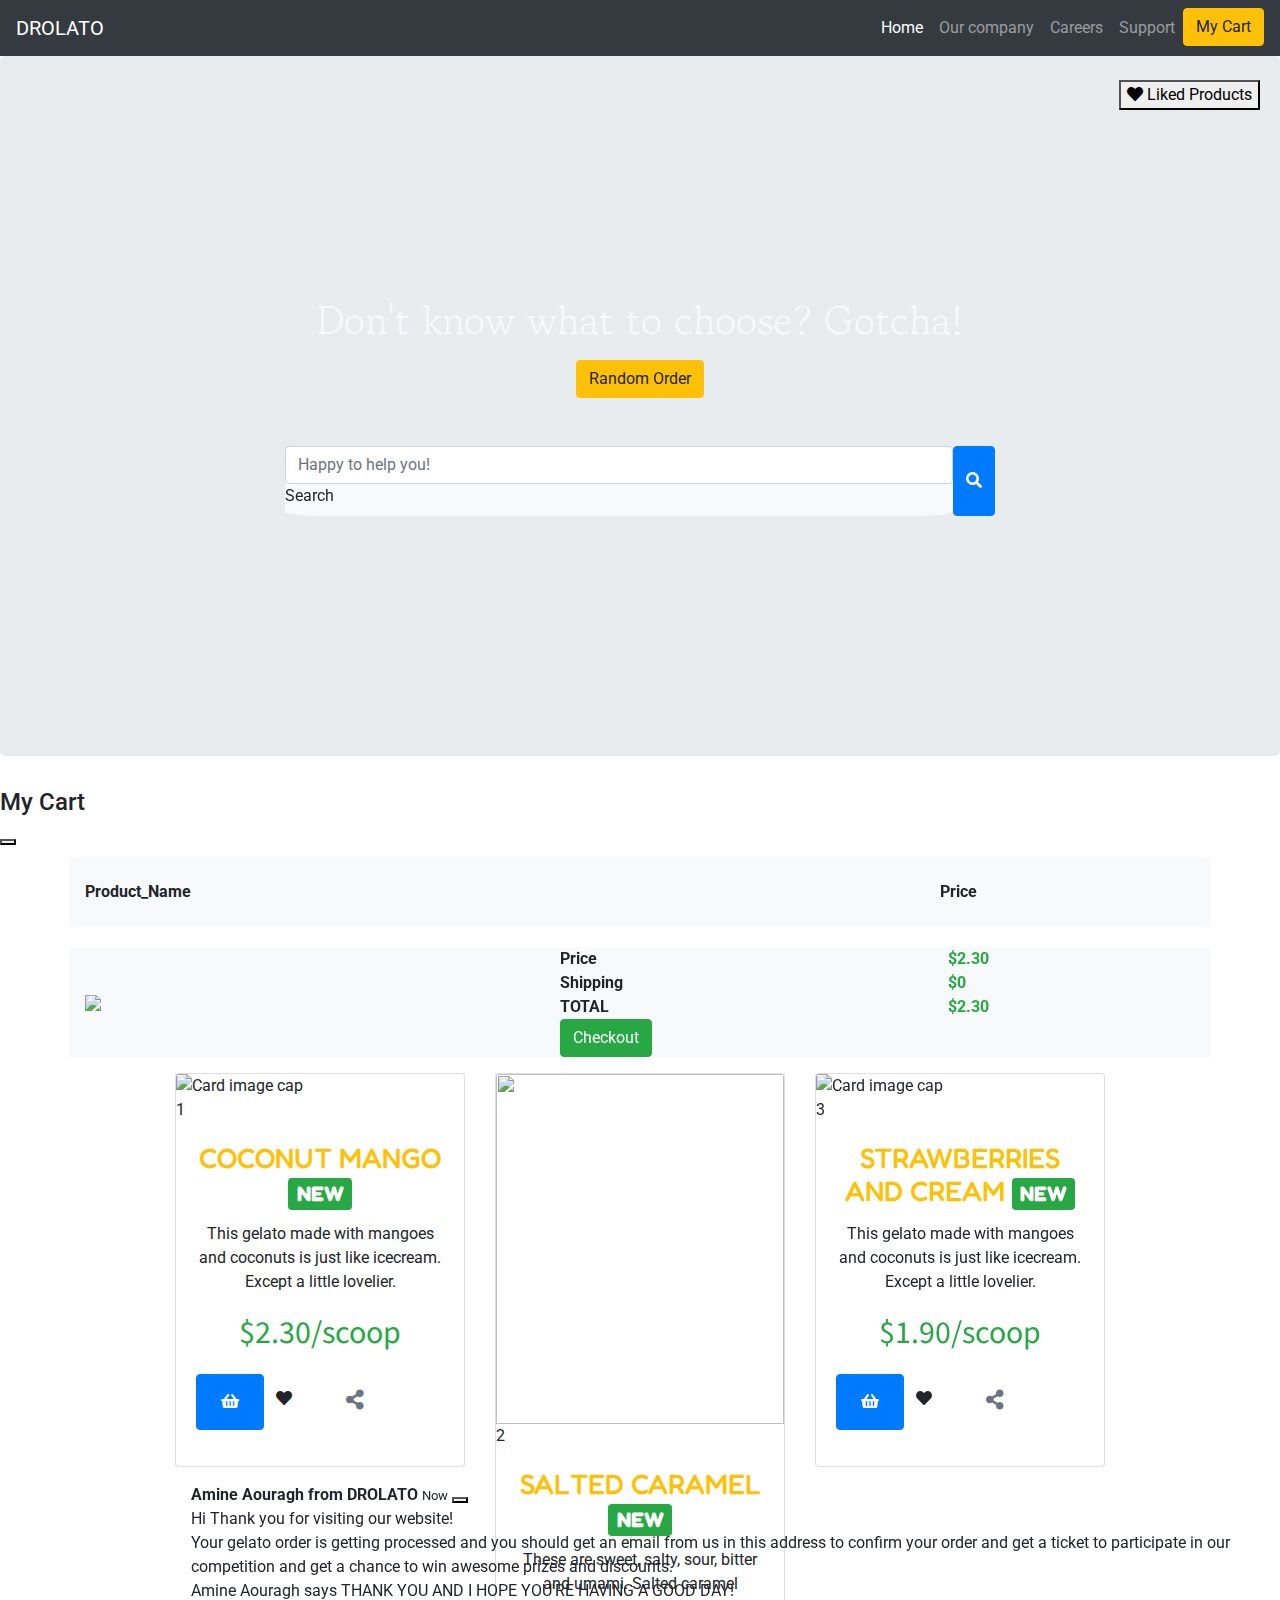
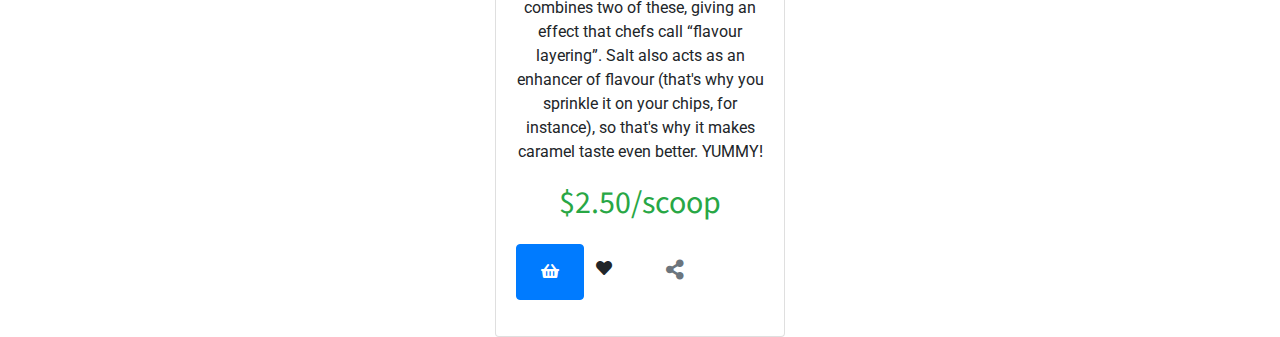
==== commit f004e15d: "Update index.html" ====
--- a/index.html
+++ b/index.html
@@ -97,6 +97,11 @@
   </nav>
 
   <div class="jumbotron">
+
+    <button type="button" class=" liked-products">
+      <i class="fas fa-heart"></i>
+      Liked Products
+    </button>
 
     <h1 class="display-6 leading-title text-light text-center mb-3">Don't know what to choose? Gotcha!</h1>
     <span>
@@ -459,11 +464,11 @@
 
       </div>
 
-	<div class="container">
-
-    <div class="row">
-
-      <div class="col col-xs-12 col-sm-6 col-md-4">
+	<div class="container-fluid">
+
+    <div class="row d-flex justify-content-center">
+
+      <div class="col col-xs-10 col-sm-5 col-md-3">
 
         <div class="card card-first mt-3">
 
@@ -483,15 +488,15 @@
 
               <div class="d-flex bd-highlight mb-3">
 
-                <button type="button" class="btn btn-primary me-auto p-2 bd-highlight" data-toggle="tooltip" data-placement="top" title="Add to cart" id="add-btn-coconut" >
+                <button type="button" class="btn btn-primary me-auto p-2 bd-highlight" id="add-btn-coconut" >
                   <span class="sr-only">Add To Cart</span>
                   <i class="fa fa-shopping-basket"></i>
                 </button>
 
-                <div id="like-coconut-mango" class="p-2 bd-highlight like">
+                <span id="like-coconut-mango" class="p-2 bd-highlight like">
                   <span class="sr-only">Like Product</span>
-                  <i class="fas fa-heart text-muted float-right p-1 my-1 mr-3"></i>
-                </div>
+                  <i class="fas fa-heart p-1 my-1 mr-3"></i>
+                </span>
 
                 <div id="share-coconut-mango" class="p-2 bd-highlight share" data-target="#shareButtonsModal" data-toggle="modal">
 
@@ -604,7 +609,7 @@
 
       </div>
 
-      <div class="col col-xs-12 col-sm-6 col-md-4">
+      <div class="col col-xs-10 col-sm-5 col-md-3">
 
         <div class="card card-second mt-3">
 
@@ -624,20 +629,29 @@
 
               <div class="d-flex bd-highlight mb-3">
 
-                <button type="button" class="btn btn-primary me-auto p-2 bd-highlight" data-toggle="tooltip" data-placement="top" title="Add to cart" id="add-btn-saltedCaramel" >
+                <button type="button" class="btn btn-primary me-auto p-2 bd-highlight" id="add-btn-saltedCaramel" >
                   <span class="sr-only">Add To Cart</span>
                   <i class="fa fa-shopping-basket"></i>
                 </button>
 
                 <div id="like-salted-caramel" class="p-2 bd-highlight like">
                   <span class="sr-only">Like Product</span>
-                  <i class="fas fa-heart text-muted float-right p-1 my-1 mr-3" data-toggle="tooltip" data-placement="top" title="I like it"></i>
-                </div>
-
-                <div id="share-salted-caramel" class="p-2 bd-highlight share">
-                  <span class="sr-only">Share Product</span>
-                  <i class="fas fa-share-alt text-muted float-right p-1 my-1" data-toggle="tooltip" data-placement="top" title="Share this post"></i>
-                </div>
+                  <i class="fas fa-heart p-1 my-1 mr-3"></i>
+                </div>
+
+                <div id="share-salted-caramel" class="p-2 bd-highlight share" data-target="#shareButtonsModal" data-toggle="modal">
+
+                  <div class="fixed_share">
+
+                    <span class="share-toggle">
+                      <span class="sr-only">Share Product</span>
+                      <i class="fas fa-share-alt text-muted float-right p-1 my-1"></i>
+                    </span>
+
+                  </div>
+
+                </div>
+
               </div>
 
             </div>
@@ -648,7 +662,7 @@
 
       </div>
 
-      <div class="col col-xs-12 col-sm-6 col-md-4">
+      <div class="col col-xs-10 col-sm-5 col-md-3">
 
         <div class="card card-third mt-3">
 
@@ -668,19 +682,27 @@
 
               <div class="d-flex bd-highlight mb-3">
 
-                <button type="button" class="btn btn-primary me-auto p-2 bd-highlight" data-toggle="tooltip" data-placement="top" title="Add to cart" id="add-btn-strawberries" >
+                <button type="button" class="btn btn-primary me-auto p-2 bd-highlight" id="add-btn-strawberries" >
                   <span class="sr-only">Add To Cart</span>
                   <i class="fa fa-shopping-basket"></i>
                 </button>
 
                 <div id="like-strawberries-cream" class="p-2 bd-highlight like">
                   <span class="sr-only">Like Product</span>
-                  <i class="fas fa-heart text-muted float-right p-1 my-1 mr-3" data-toggle="tooltip" data-placement="top" title="I like it"></i>
-                </div>
-
-                <div id="share-strawberries-cream" class="p-2 bd-highlight share">
-                  <span class="sr-only">Share Product</span>
-                  <i class="fas fa-share-alt text-muted float-right p-1 my-1" data-toggle="tooltip" data-placement="top" title="Share this post"></i>
+                  <i class="fas fa-heart p-1 my-1 mr-3"></i>
+                </div>
+
+                <div id="share-strawberries-cream" class="p-2 bd-highlight share" data-target="#shareButtonsModal" data-toggle="modal">
+
+                  <div class="fixed_share">
+
+                    <span class="share-toggle">
+                      <span class="sr-only">Share Product</span>
+                      <i class="fas fa-share-alt text-muted float-right p-1 my-1"></i>
+                    </span>
+
+                  </div>
+
                 </div>
 
               </div>
--- a/style.css
+++ b/style.css
@@ -1,7 +1,3 @@
-.container {
-  margin-top: 30px;
-}
-
 .leading-title {
   font-family: 'Gowun Batang', serif;
   margin: 0 auto;
@@ -15,11 +11,17 @@
 .jumbotron {
   background-image: url("https://erticonetwork.com/wp-content/uploads/2018/11/2018_-shutterstock_drone-logistics-1280x640.jpg");
   background-size: cover;
-  height: 600px;
+  height: 700px;
   display: flex;
   flex-direction: column;
   align-items: center;
   justify-content: center;
+}
+
+.liked-products {
+  position: fixed;
+  top: 80px;
+  right: 20px;
 }
 
 .input-group {
@@ -42,6 +44,27 @@
 
 .fa-shopping-basket {
   width: 50px;
+}
+
+.like {
+  cursor: pointer;
+}
+
+.liked {
+  color: #d65076;
+  animation: liked .4s ease;
+}
+
+@keyframes liked {
+  0% {
+    transform: scale(.6);
+  }
+  50% {
+    transform: scale(1.4);
+  }
+  100% {
+    transform: scale(1);
+  }
 }
 
 .share-toggle, .fixed_share  {
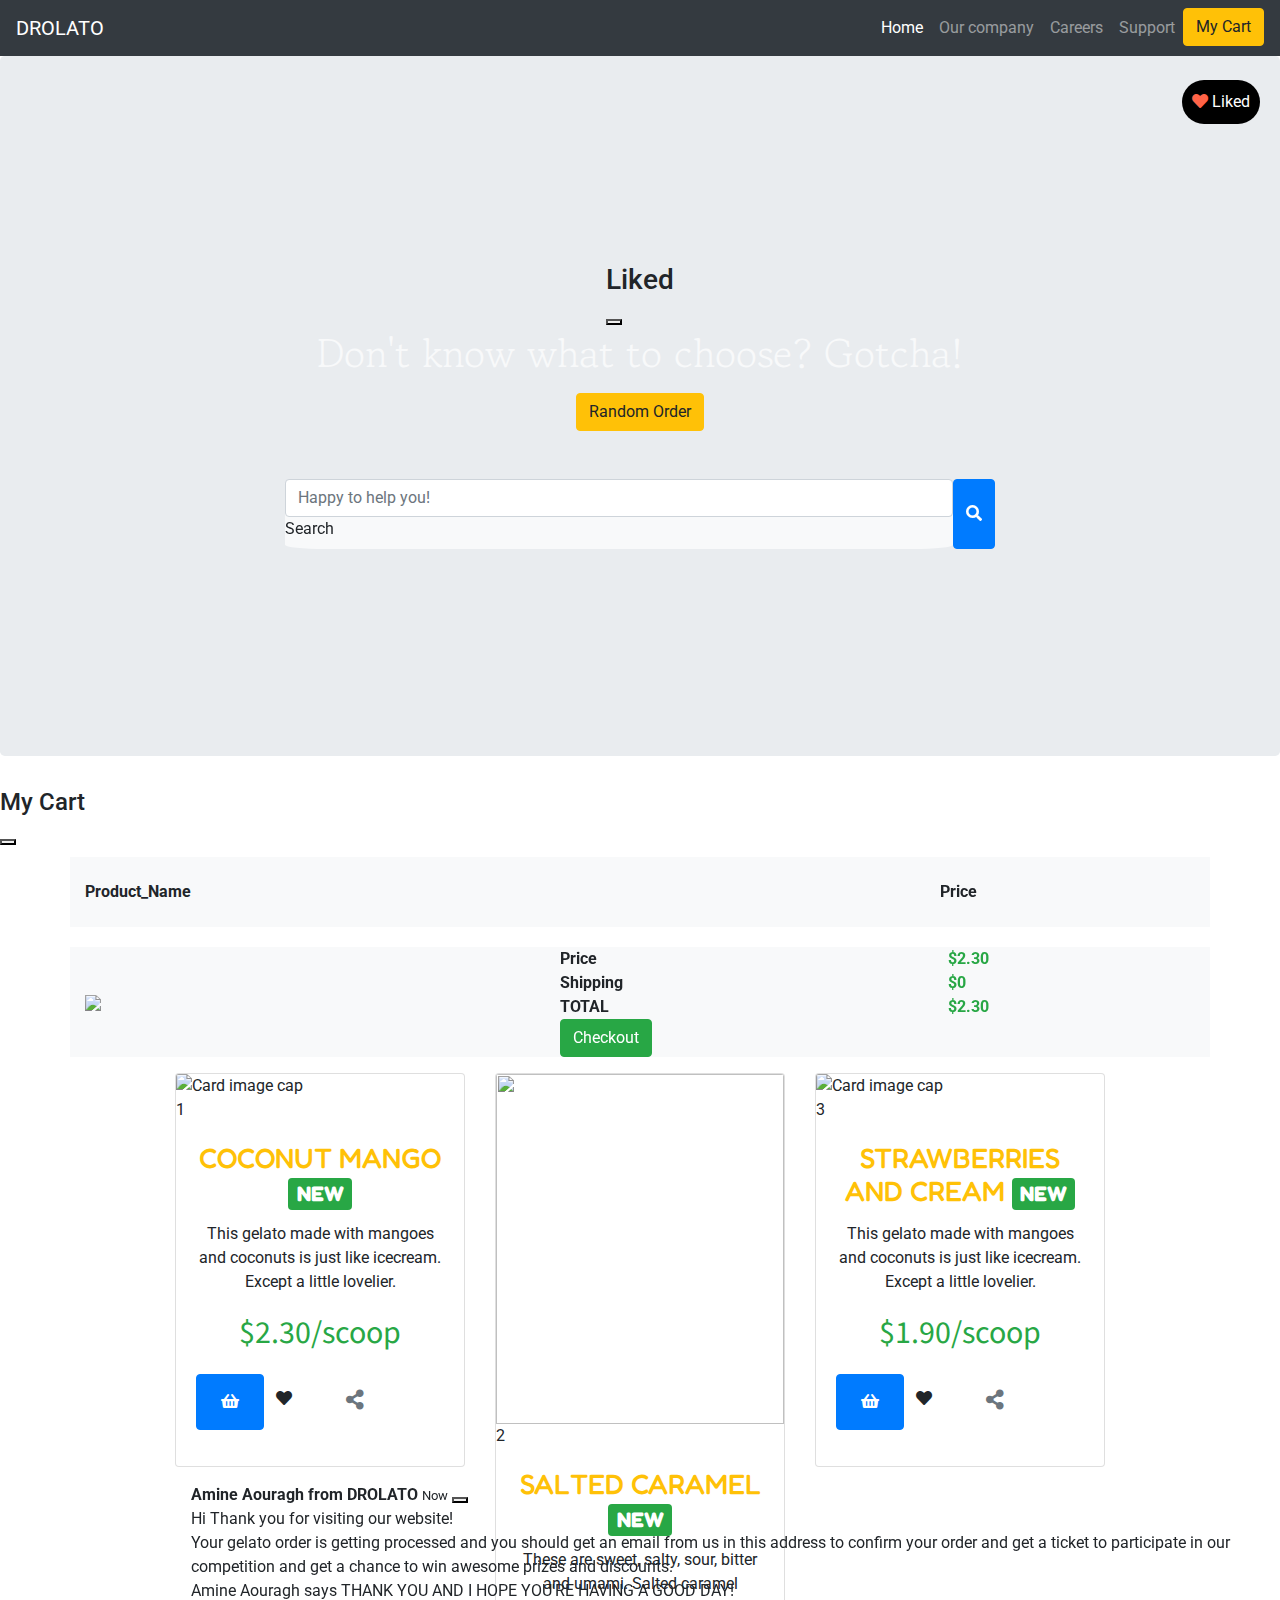
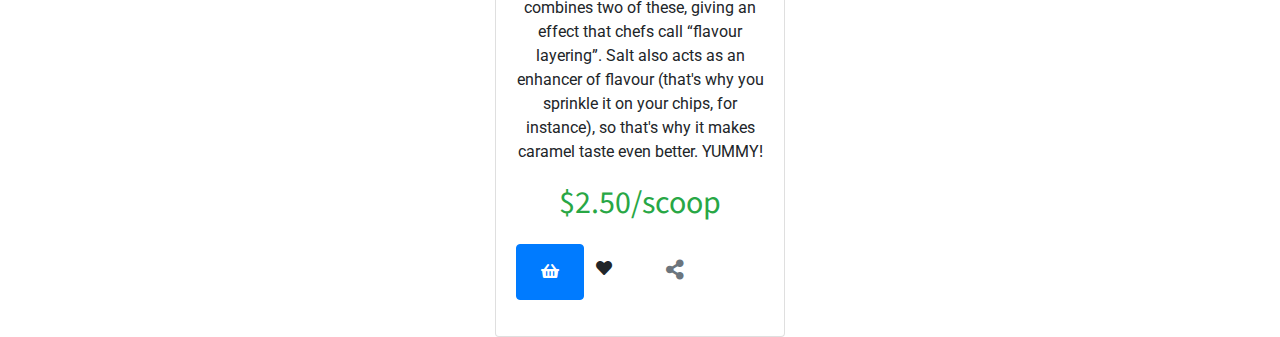
==== commit 9bad563c: "Update index.html" ====
--- a/index.html
+++ b/index.html
@@ -98,10 +98,27 @@
 
   <div class="jumbotron">
 
-    <button type="button" class=" liked-products">
+    <button type="button" class="liked-products" data-bs-toggle="offcanvas" data-bs-target="#offcanvasRight" aria-controls="offcanvasRight" >
       <i class="fas fa-heart"></i>
-      Liked Products
+      Liked
     </button>
+
+    <div class="offcanvas offcanvas-end" tabindex="-1" id="offcanvasRight" aria-labelledby="offcanvasRightLabel">
+
+      <div class="offcanvas-header">
+
+        <h3 id="offcanvasRightLabel">Liked</h3>
+        <button type="button" class="btn-close text-reset" data-bs-dismiss="offcanvas" aria-label="Close"></button>
+
+      </div>
+
+      <div class="offcanvas-body">
+
+        
+
+      </div>
+
+    </div>
 
     <h1 class="display-6 leading-title text-light text-center mb-3">Don't know what to choose? Gotcha!</h1>
     <span>
--- a/style.css
+++ b/style.css
@@ -22,6 +22,15 @@
   position: fixed;
   top: 80px;
   right: 20px;
+  border-radius: 50px;
+  background-color: black;
+  border-width: 0px;
+  color: white;
+  padding: 10px;
+}
+
+.liked-products > .fa-heart {
+  color: tomato;
 }
 
 .input-group {
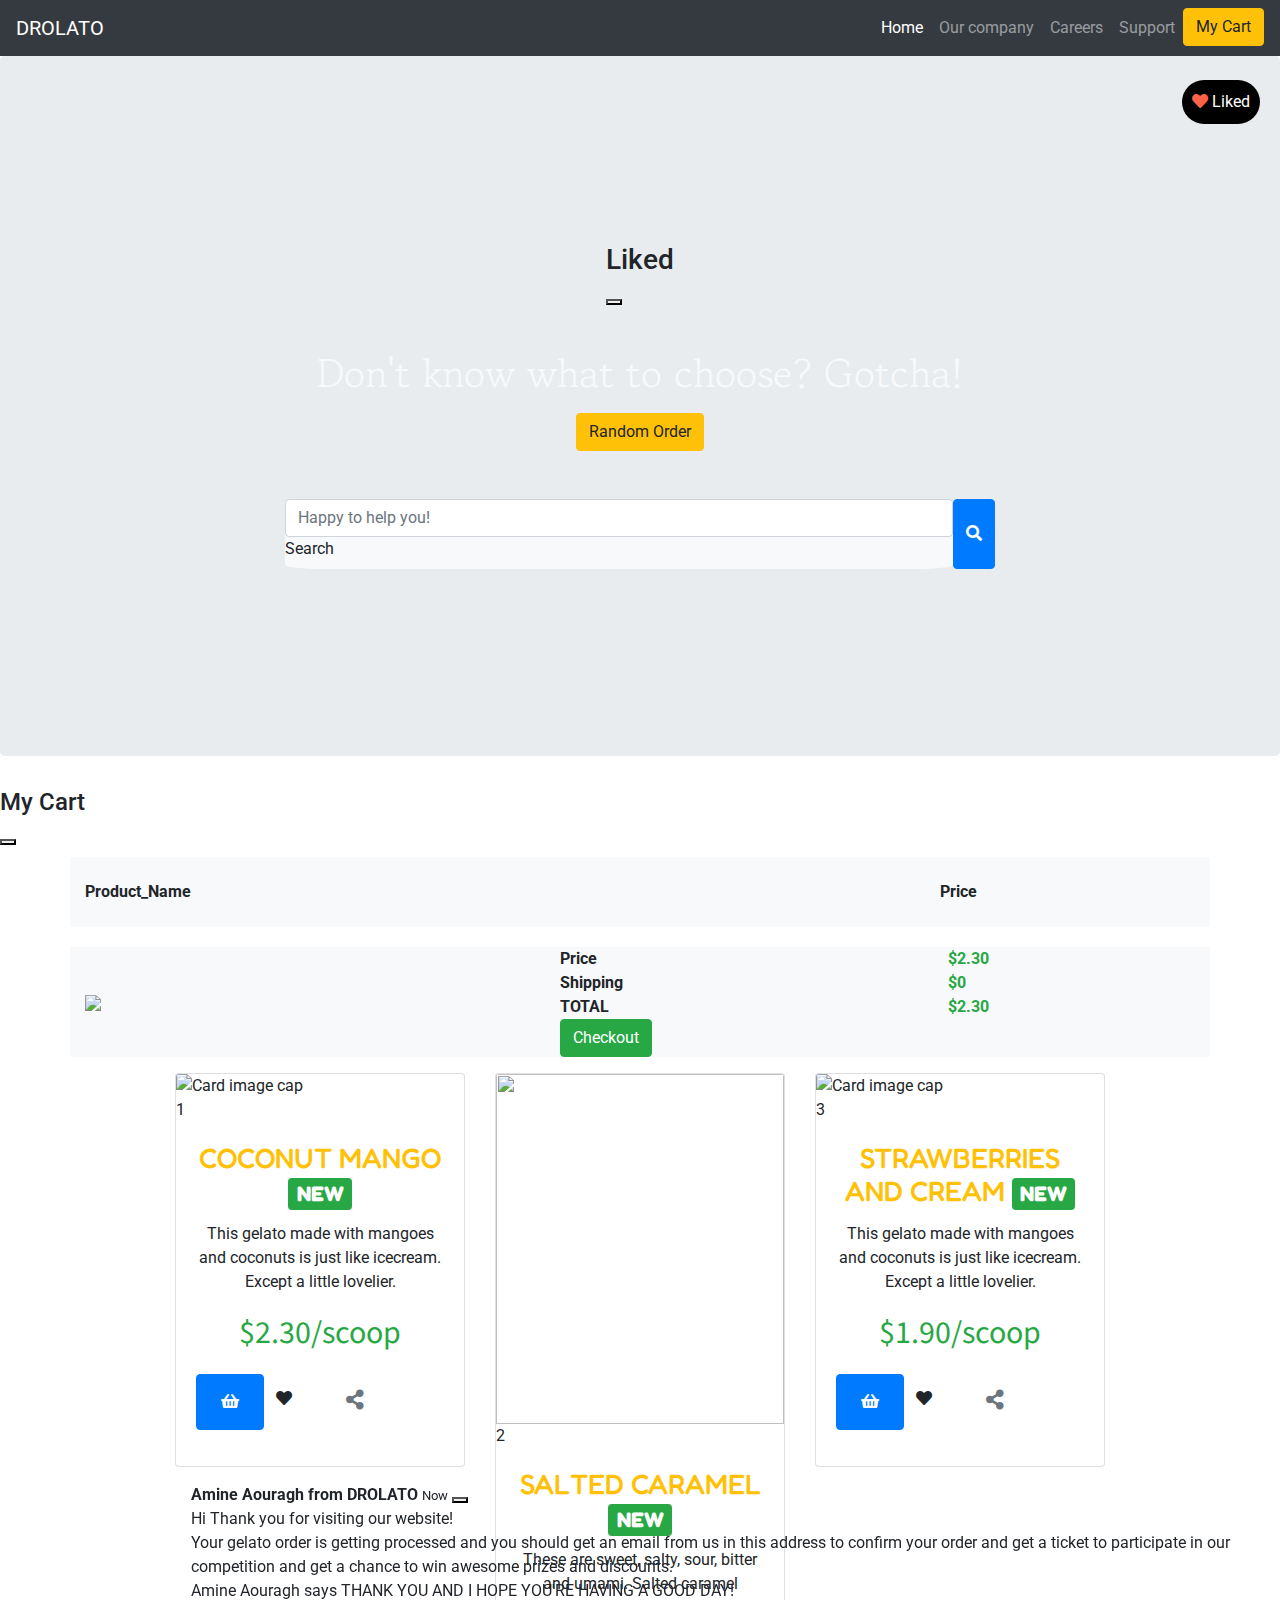
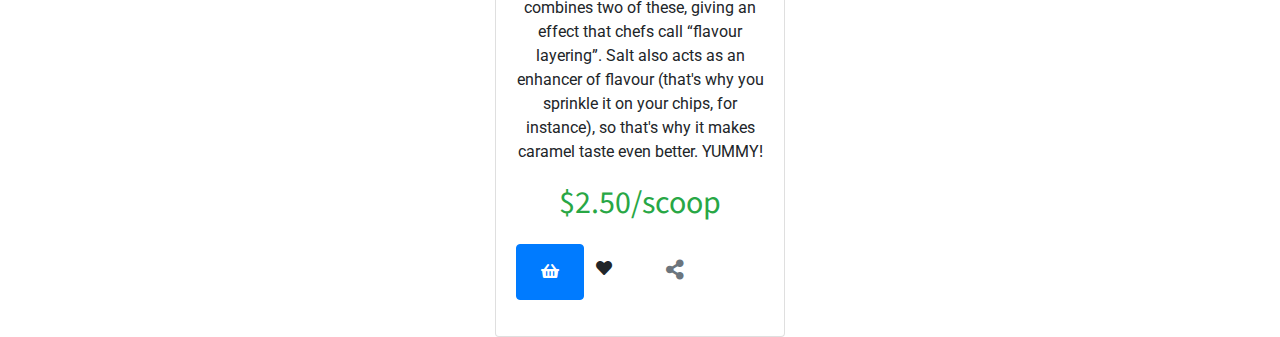
==== commit 2e117f28: "Update index.html" ====
--- a/index.html
+++ b/index.html
@@ -114,7 +114,14 @@
 
       <div class="offcanvas-body">
 
-        
+        <div class="liked_products_container">
+
+          <div class="liked-product-header d-flex bd-highlight mb-3">
+            <h5 class="liked-product-name p-2 bd-highlight"></h5> 
+            <span class="liked-product-price p-2 ms-auto bd-highlight text-success"></span>
+          </div>
+          
+        </div>
 
       </div>
 
--- a/style.css
+++ b/style.css
@@ -27,6 +27,7 @@
   border-width: 0px;
   color: white;
   padding: 10px;
+  z-index: 30;
 }
 
 .liked-products > .fa-heart {
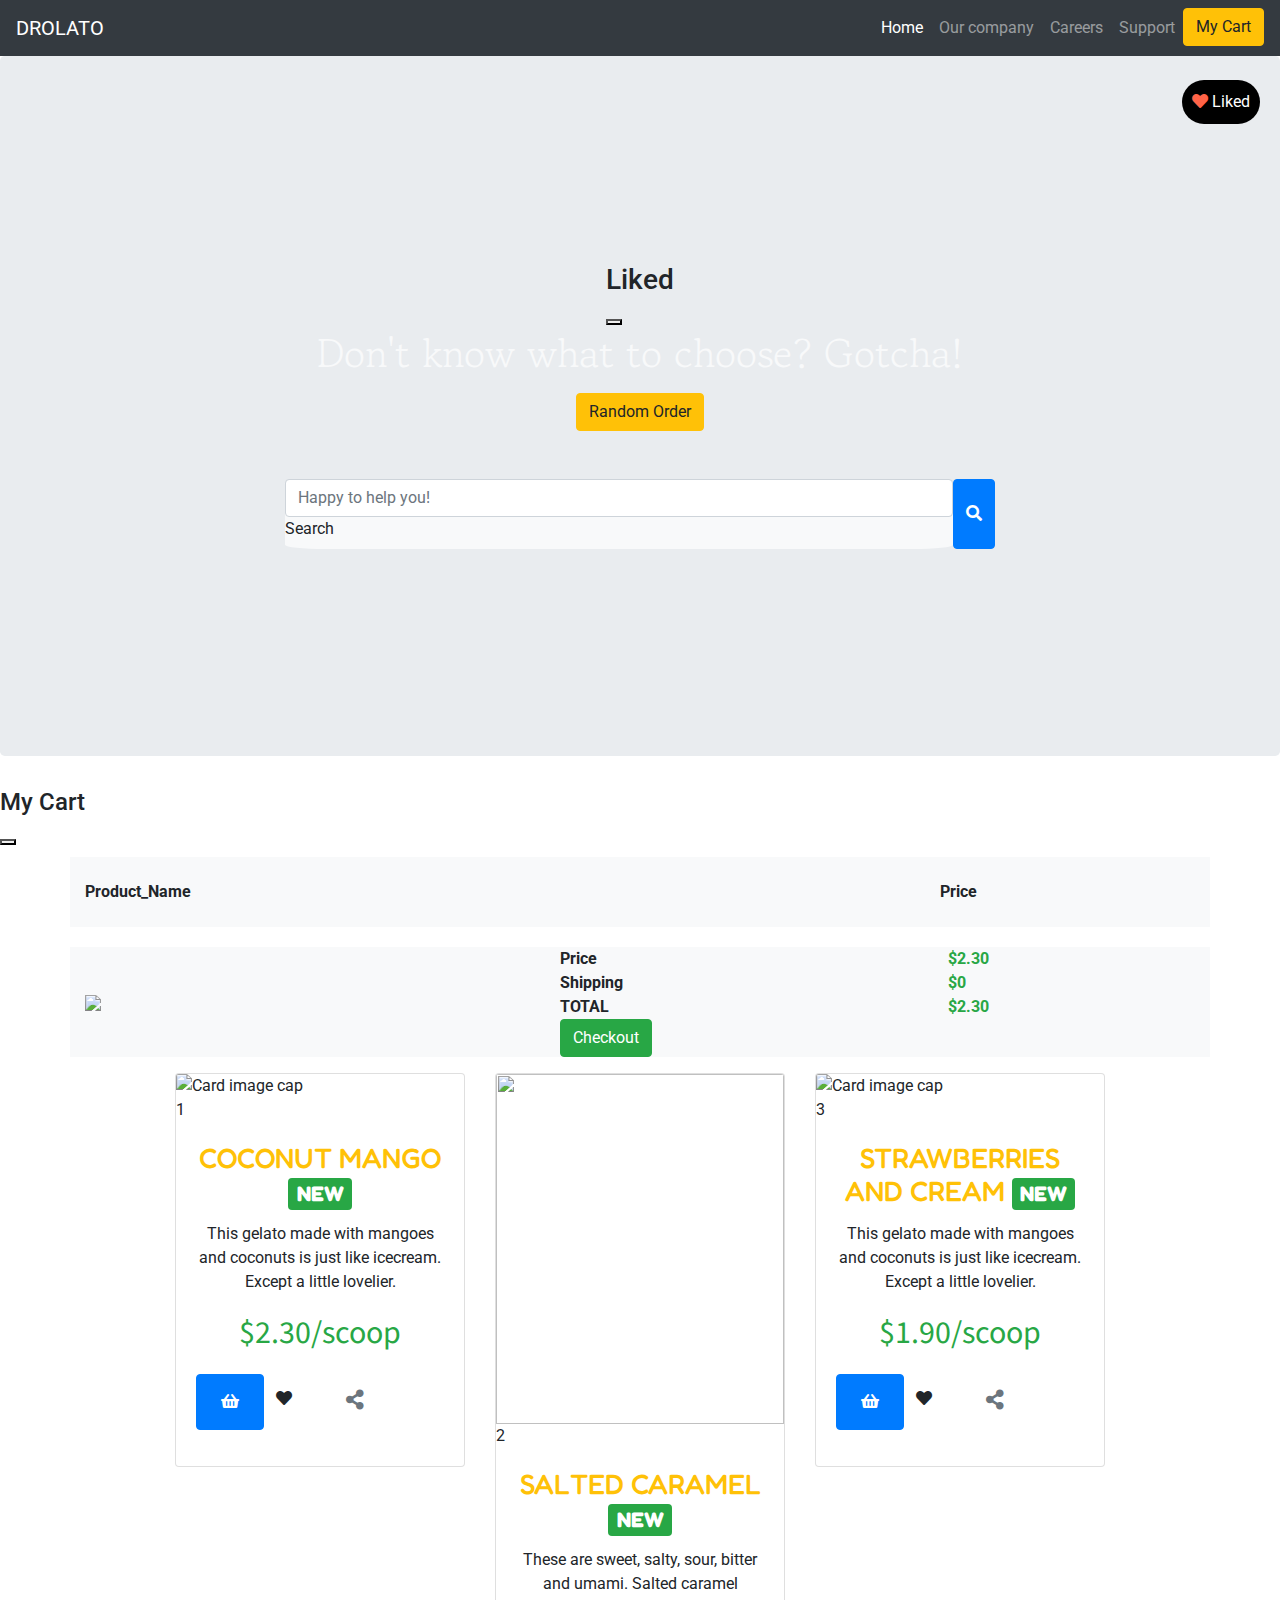
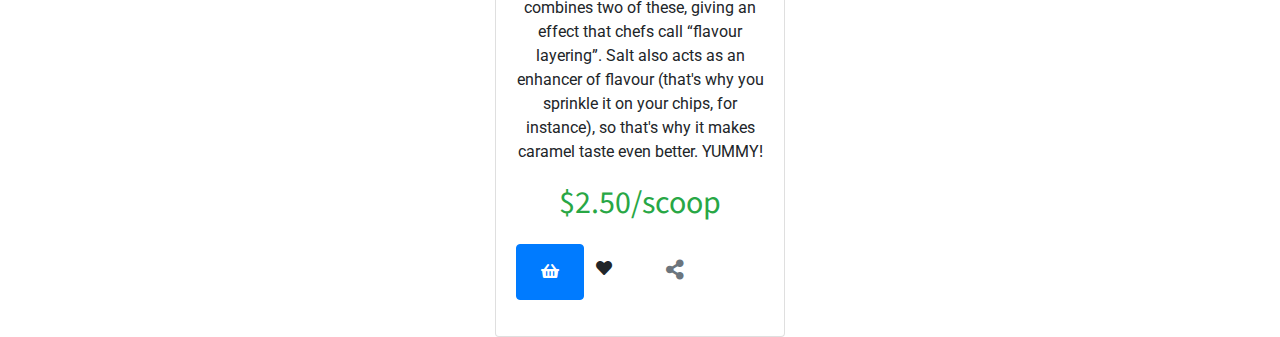
==== commit d978d114: "Update index.html" ====
--- a/index.html
+++ b/index.html
@@ -114,12 +114,9 @@
 
       <div class="offcanvas-body">
 
-        <div class="liked_products_container">
-
-          <div class="liked-product-header d-flex bd-highlight mb-3">
-            <h5 class="liked-product-name p-2 bd-highlight"></h5> 
-            <span class="liked-product-price p-2 ms-auto bd-highlight text-success"></span>
-          </div>
+        <div id="liked_products_container">
+
+          
           
         </div>
 
@@ -616,6 +613,7 @@
         </div>
 
         <!--A toast message to confirm the customer's order-->
+        <!--
         <div class="position-fixed bottom-0 end-0 p-3" style="z-index:11">
           <div id="liveToast" class="toast" role="alert" aria-live="assertive" aria-atomic="true" data-bs-autohide="false">
             <div class="toast-header">
@@ -630,6 +628,7 @@
             </div>
           </div>
         </div>
+        -->
 
       </div>
 
